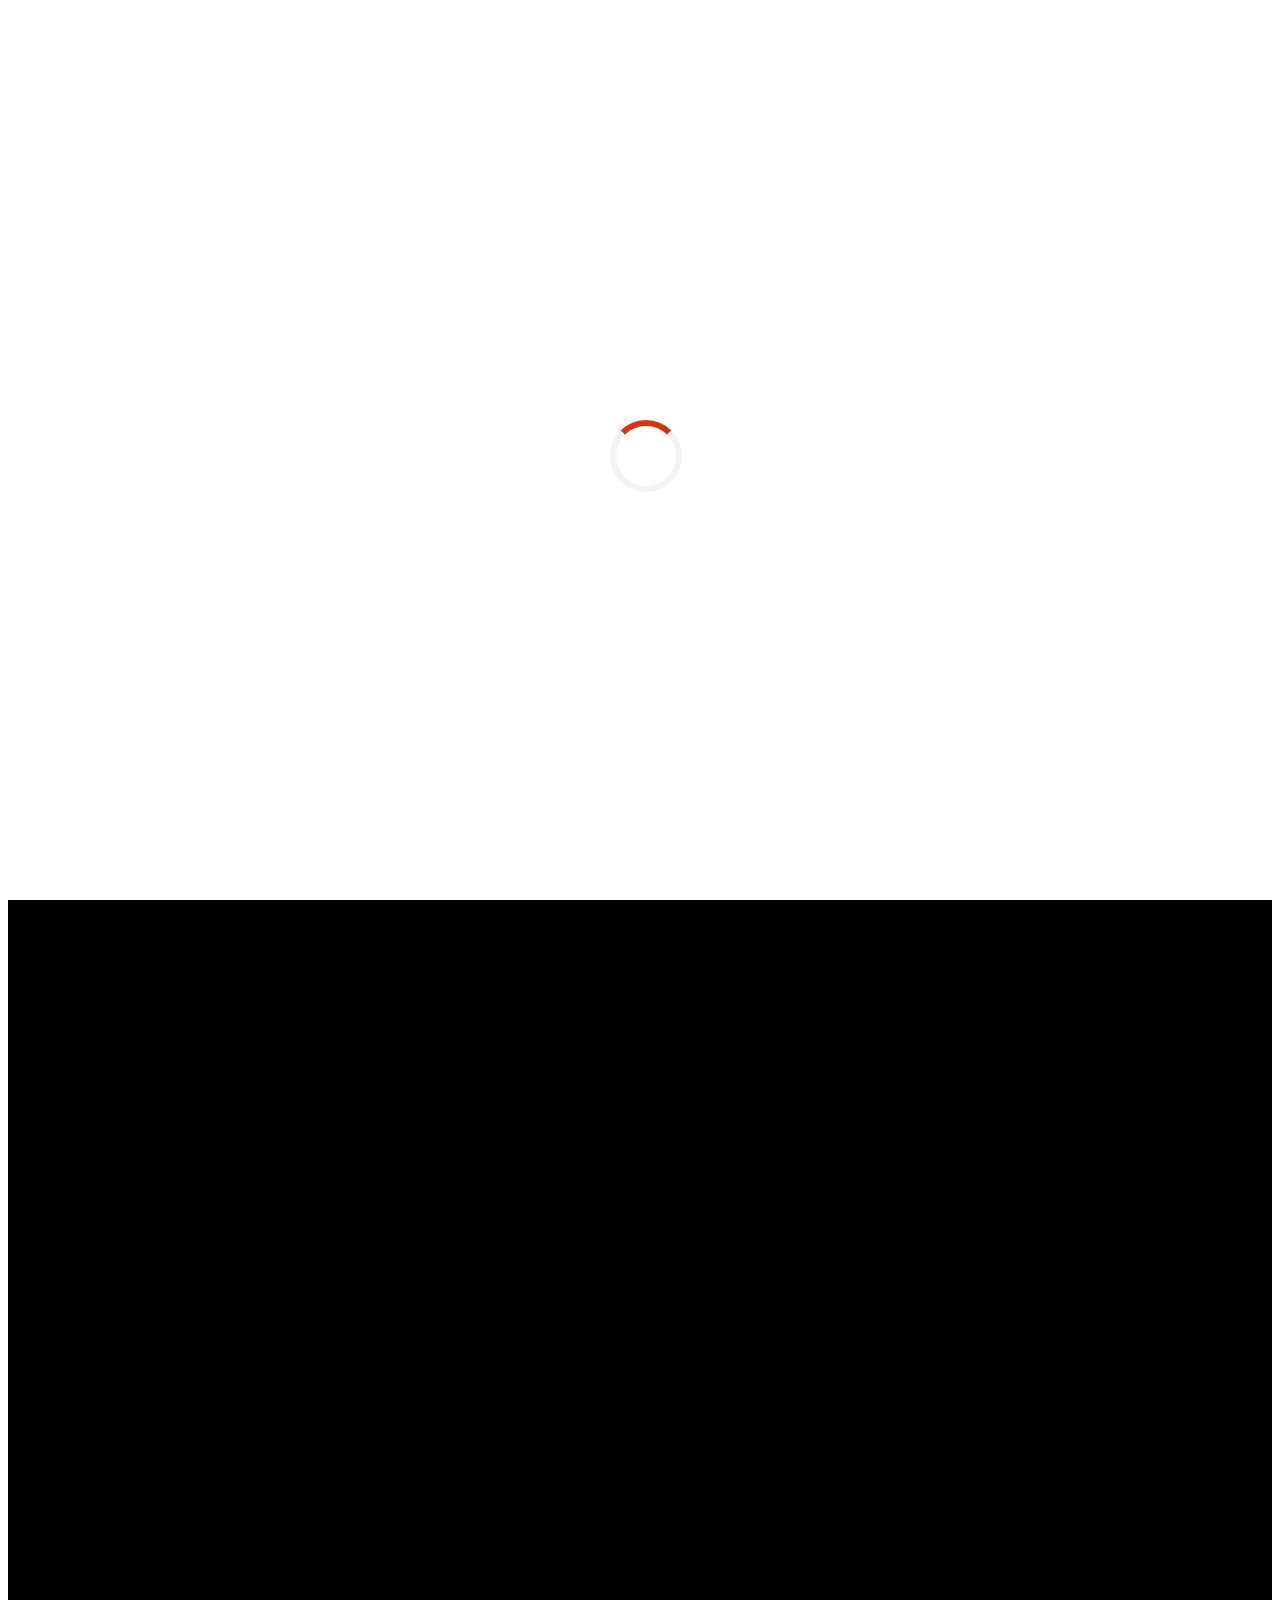
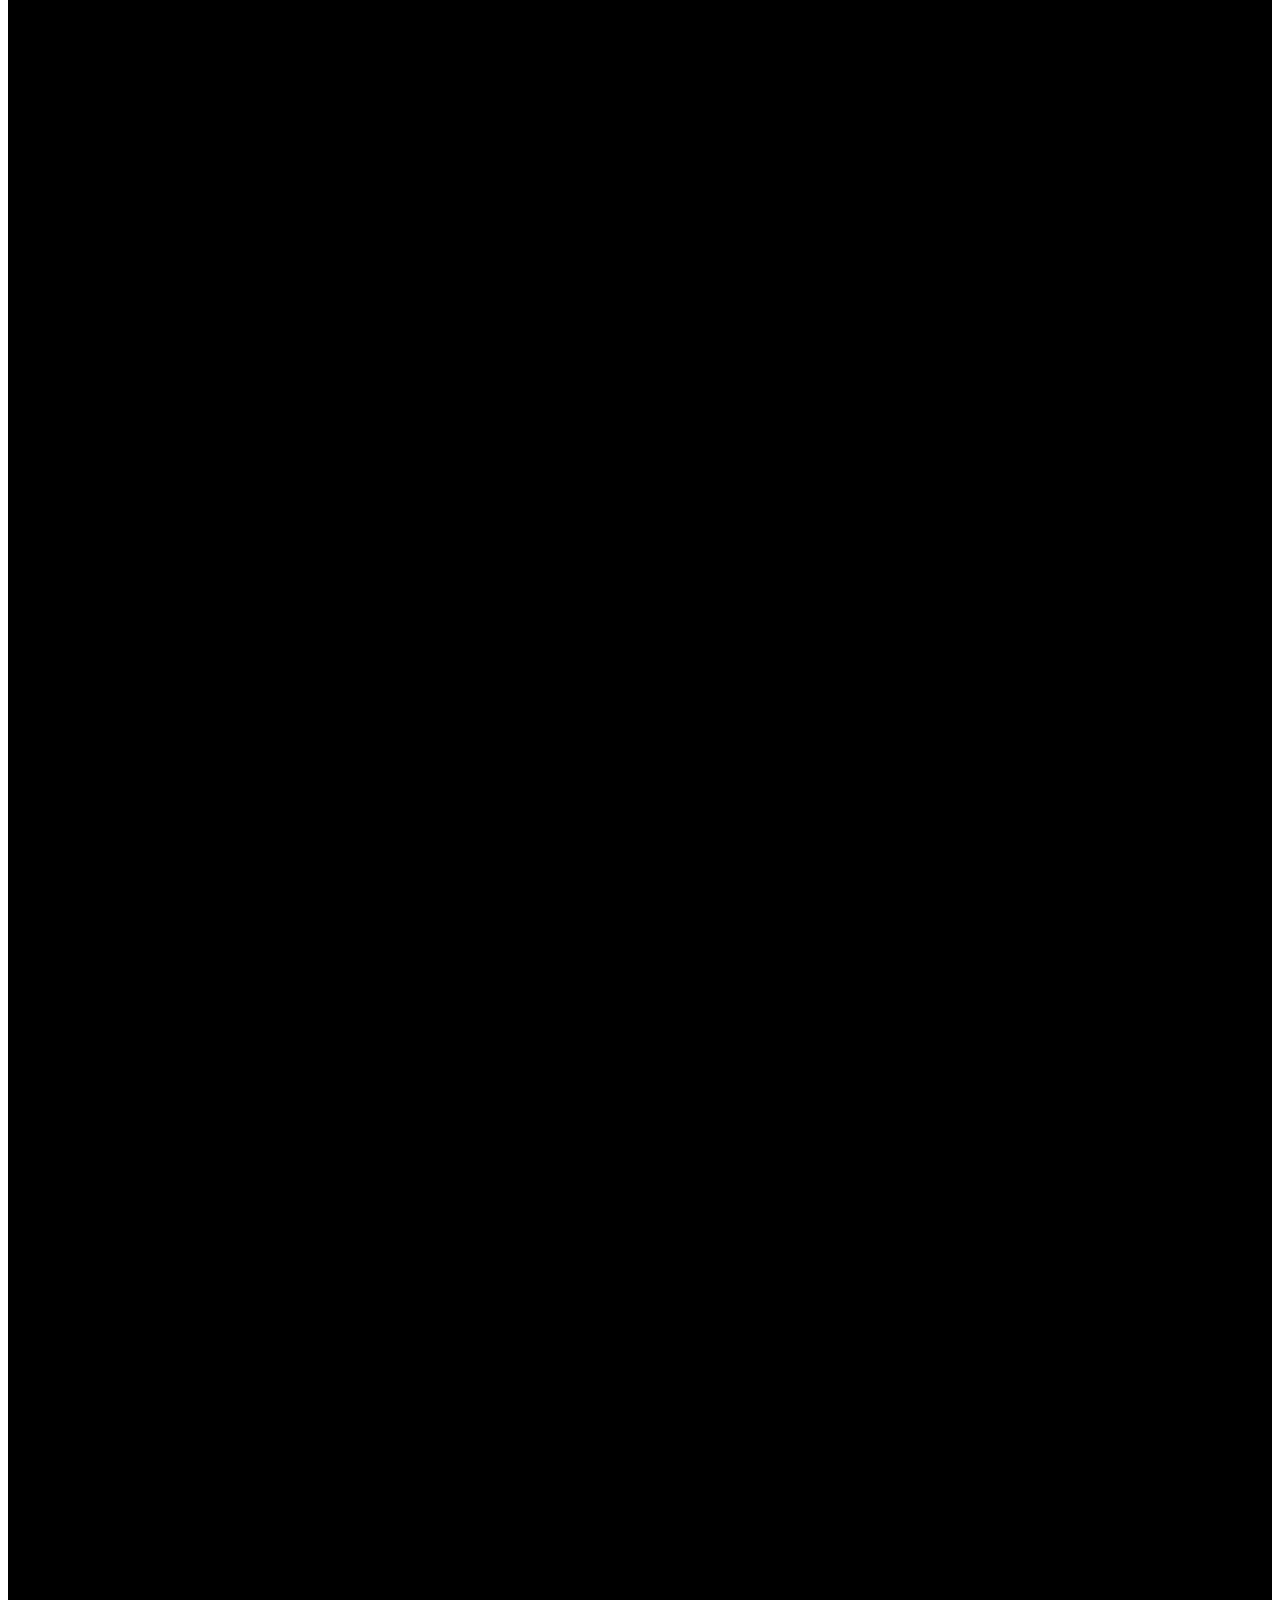
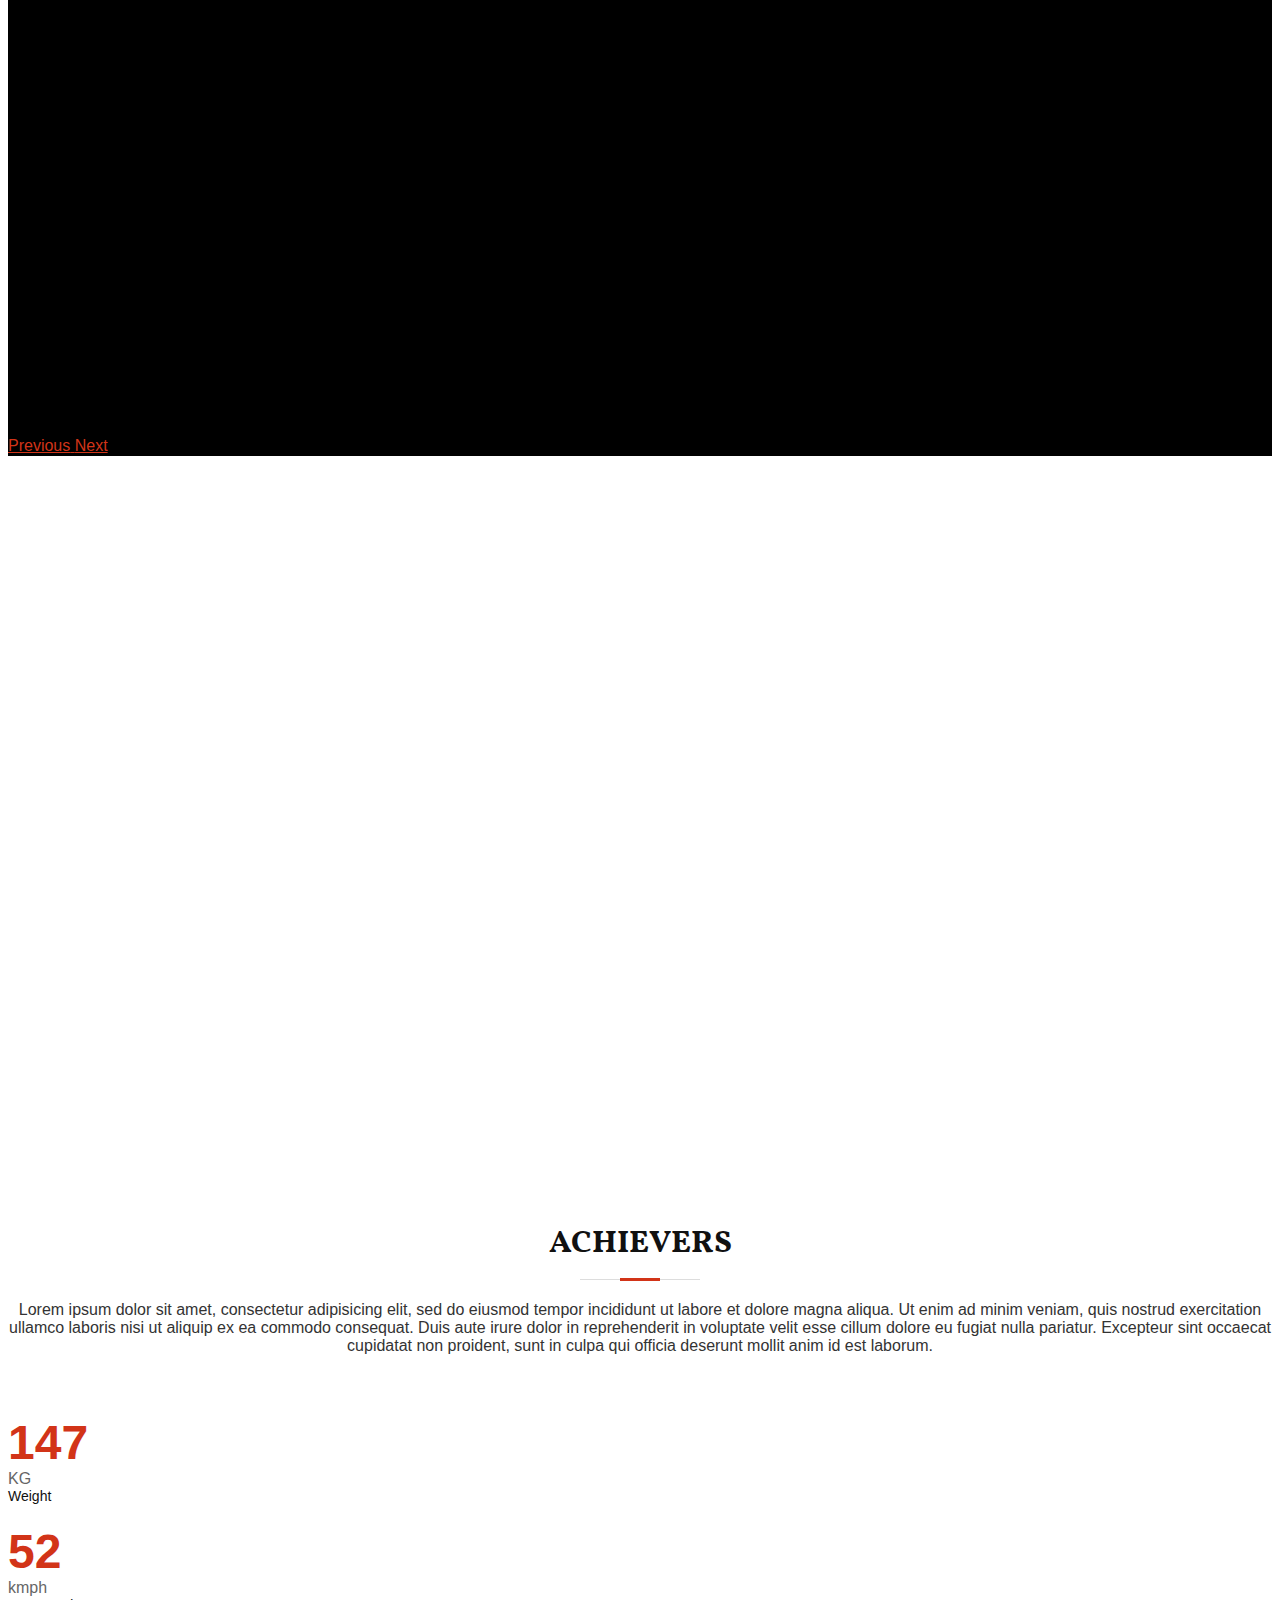
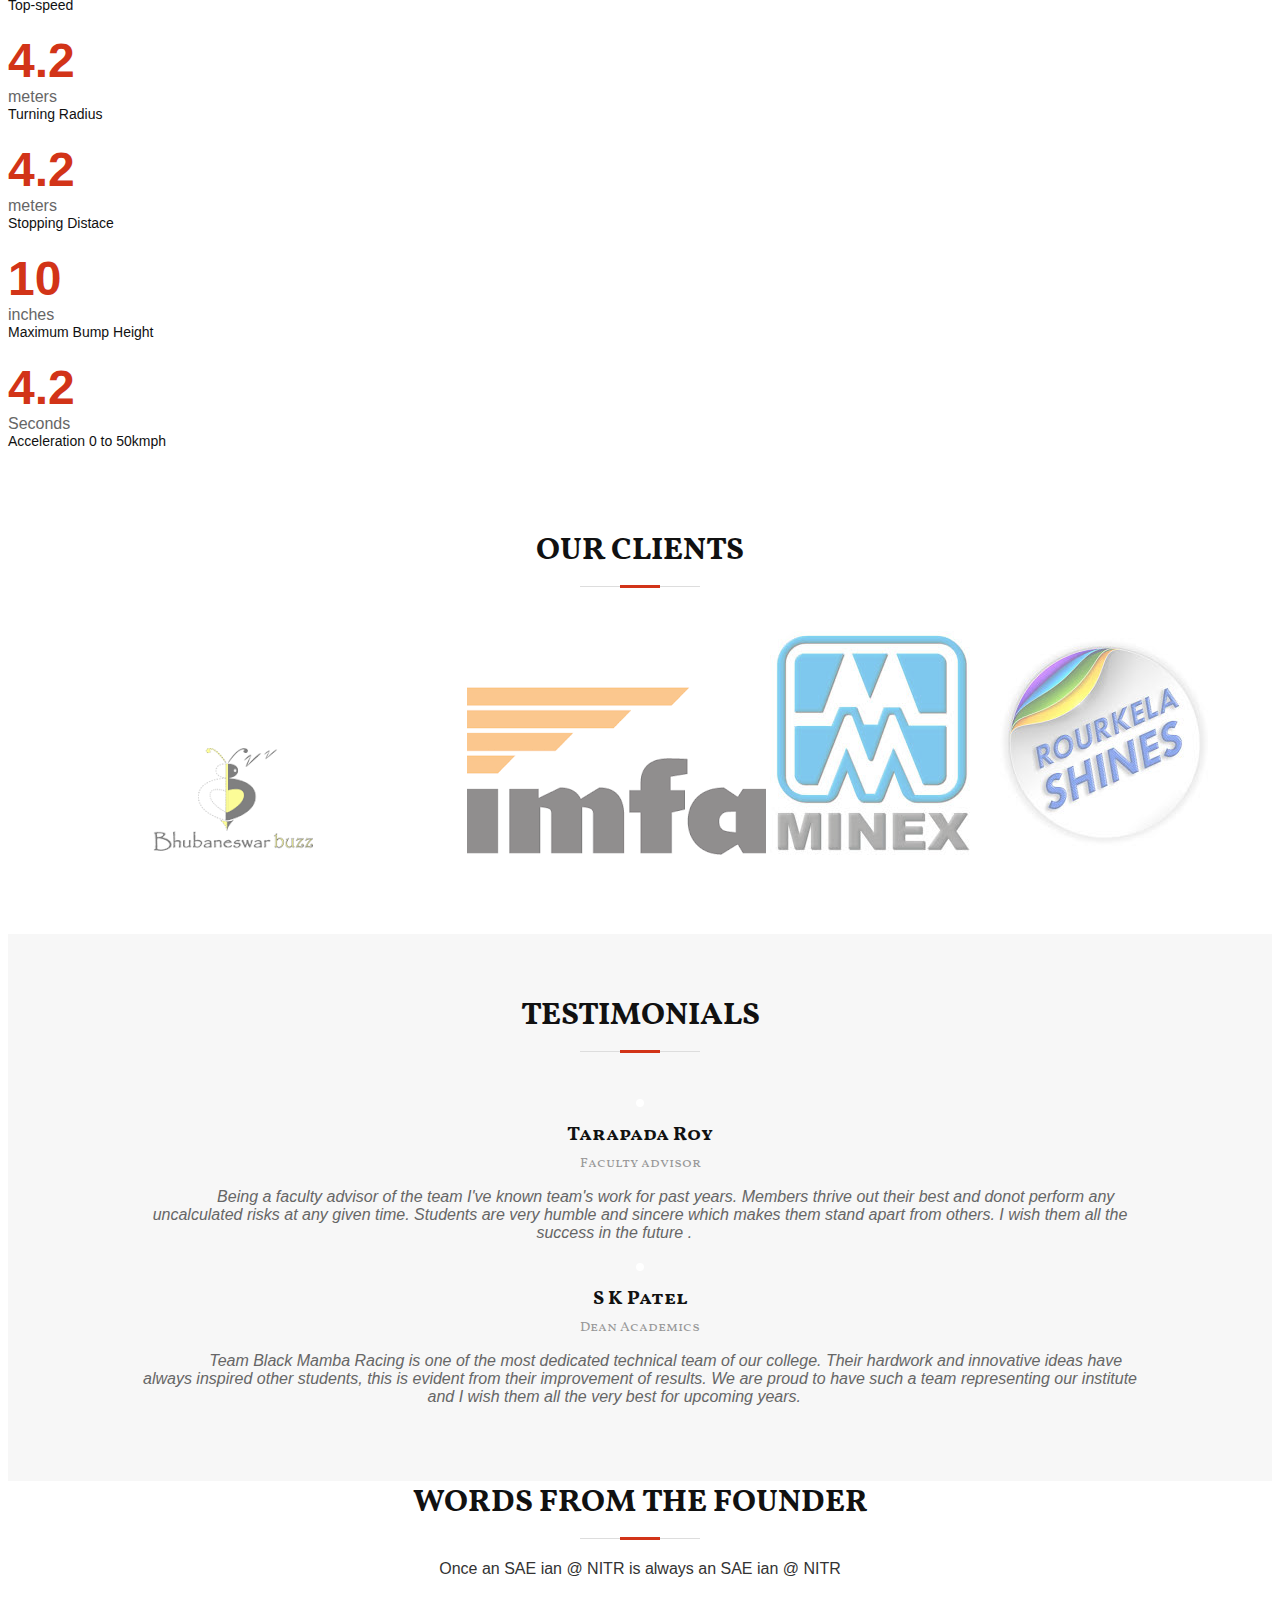
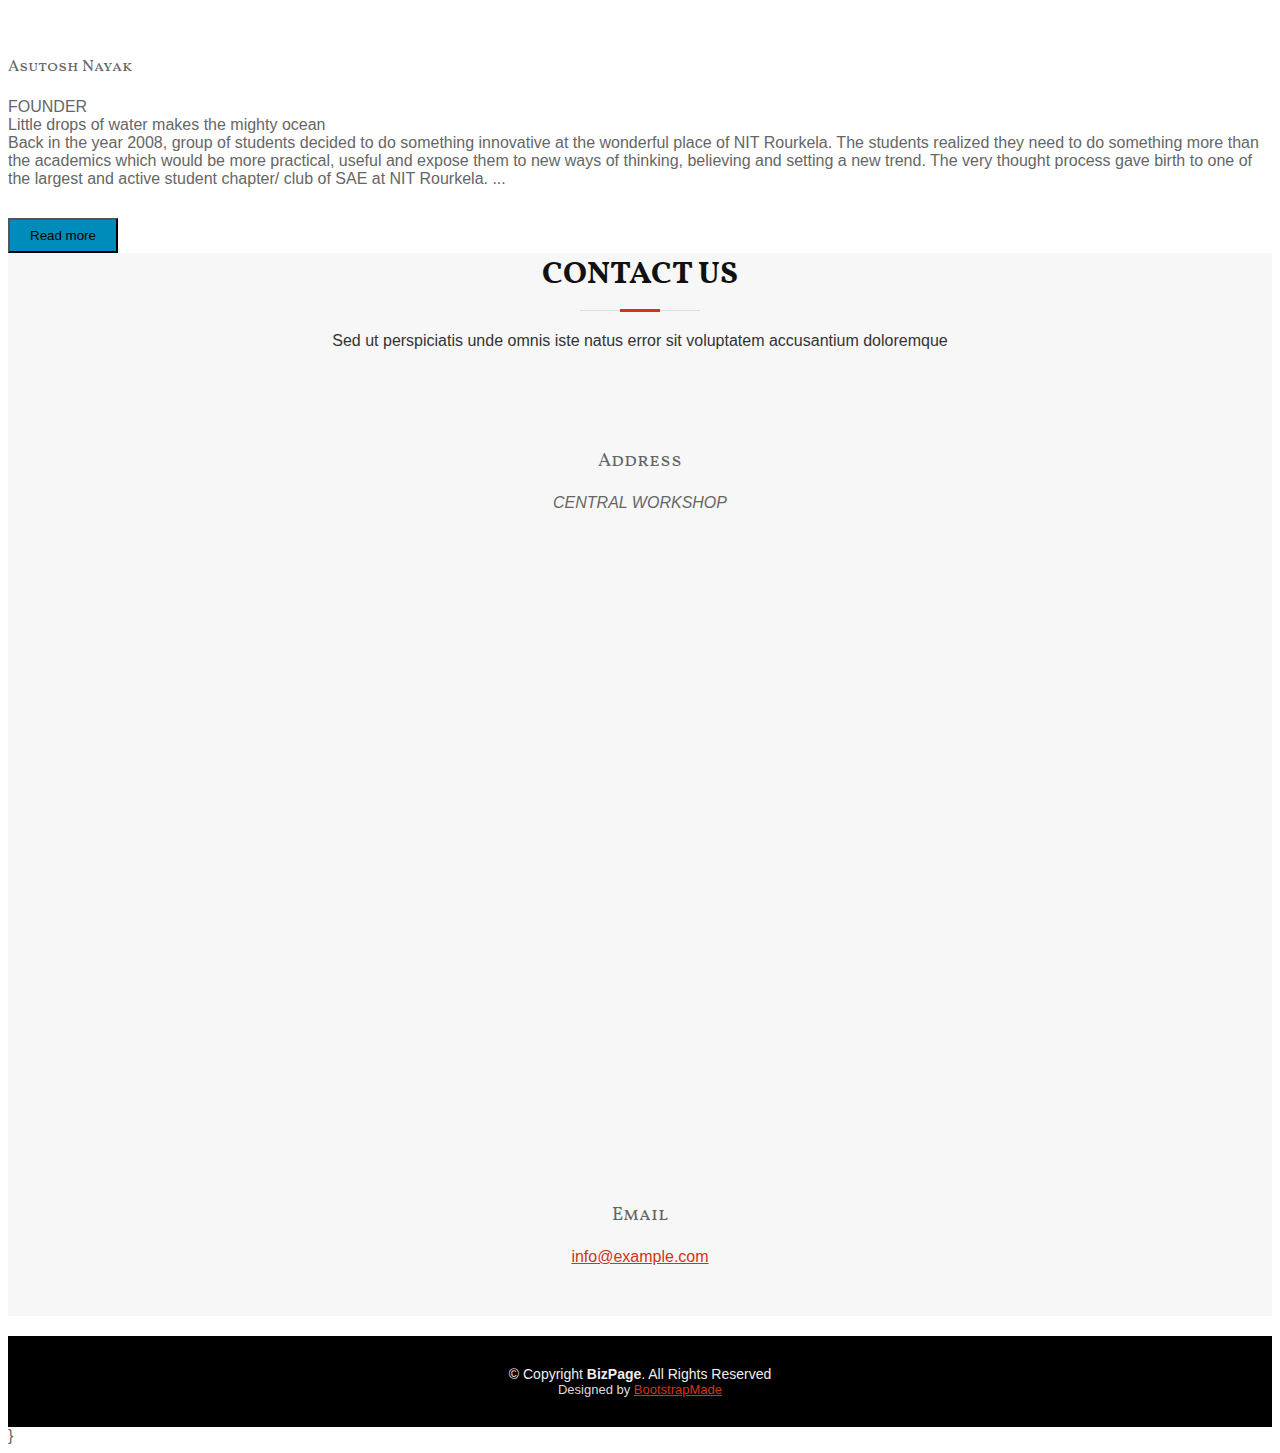
==== index.html @ 66734c20 "map responsive" ====
<!DOCTYPE html>
<html lang="en">
<head>
  <meta charset="utf-8">
  <title>BMR@NITRKL</title>
  <meta content="width=device-width, initial-scale=1.0" name="viewport">
  <meta content="" name="keywords">
  <meta content="" name="description">

  <!-- Favicons -->
  <link href="img/favicon.png" rel="icon">
  <link href="img/apple-touch-icon.png" rel="apple-touch-icon">

  <!-- Google Fonts -->
  <link href="https://fonts.googleapis.com/css?family=Vollkorn+SC&display=swap" rel="stylesheet">
  <!-- Bootstrap CSS File -->
  <link href="lib/bootstrap/css/bootstrap.min.css" rel="stylesheet">

  <!-- Libraries CSS Files -->
  <link href="lib/font-awesome/css/font-awesome.min.css" rel="stylesheet">
  <link href="lib/animate/animate.min.css" rel="stylesheet">
  <link href="lib/ionicons/css/ionicons.min.css" rel="stylesheet">
  <link href="lib/owlcarousel/assets/owl.carousel.min.css" rel="stylesheet">
  <link href="lib/lightbox/css/lightbox.min.css" rel="stylesheet">

  <!-- Main Stylesheet File -->
  <link href="css/style.css" rel="stylesheet">
  
  <!-- =======================================================
    Theme Name: BizPage
    Theme URL: https://bootstrapmade.com/bizpage-bootstrap-business-template/
    Author: BootstrapMade.com
    License: https://bootstrapmade.com/license/
  ======================================================= -->
</head>

<body>

  <!--==========================
    Header
  ============================-->
  <header id="header">
    <div class="container-fluid">

      <div id="logo" class="pull-left">
        <!-- <h1><a href="#intro" class="scrollto">Team BMR</a></h1> -->
        <!-- Uncomment below if you prefer to use an image logo -->
         <a href="#intro"><img src="LOGOS/bmr_logo_plain.png" class="logo_S"></a>
      </div>

      <nav id="nav-menu-container">
        <ul class="nav-menu">
          <li><a href="#intro">Home</a></li>
          <li><a href="gallery.html">GALLERY</a></li>
          <li><a href="team.html">Team</a></li>
          <li><a href="#contact">Contact</a></li>
        </ul>
      </nav><!-- #nav-menu-container -->
    </div>
  </header><!-- #header -->

  <!--==========================
    Intro Section
  ============================-->
  <section id="intro">
    <div class="intro-container">
      <div id="introCarousel" class="carousel  slide carousel-fade" data-ride="carousel">

        <ol class="carousel-indicators"></ol>

        <div class="carousel-inner" role="listbox">

          <div class="carousel-item active">
            <div class="carousel-background"><img src="TEAM PICS/c.jpg" alt=""></div>
            <div class="carousel-container">
              <div class="carousel-content">
                <h2>United We stand divided we work precisely</h2>
                <p>Lorem ipsum dolor sit amet, consectetur adipisicing elit, sed do eiusmod
                tempor incididunt ut labore et dolore magna aliqua. Ut enim ad minim veniam,
                quis nostrud exercitation ullamco laboris nisi ut aliquip ex ea commodo
                consequat. Duis aute irure dolor in reprehenderit in voluptate velit esse
                cillum dolore eu fugiat nulla pariatur. Excepteur sint occaecat cupidatat non
                proident, sunt in culpa qui officia deserunt mollit anim id est laborum.</p>
              </div>
            </div>
          </div>

          <div class="carousel-item">
            <div class="carousel-background"><img src="TEAM PICS/a.jpg" alt=""></div>
            <div class="carousel-container">
              <div class="carousel-content">
                <h2>We work as a team</h2>
                <p>Lorem ipsum dolor sit amet, consectetur adipisicing elit, sed do eiusmod
                tempor incididunt ut labore et dolore magna aliqua. Ut enim ad minim veniam,
                quis nostrud exercitation ullamco laboris nisi ut aliquip ex ea commodo
                consequat. Duis aute irure dolor in reprehenderit in voluptate velit esse
                cillum dolore eu fugiat nulla pariatur. Excepteur sint occaecat cupidatat non
                proident, sunt in culpa qui officia deserunt mollit anim id est laborum.</p>
              </div>
            </div>
          </div>

          <div class="carousel-item">
            <div class="carousel-background"><img src="TEAM PICS/b.jpg" alt=""></div>
            <div class="carousel-container">
              <div class="carousel-content">
                <h2>We value our team</h2>
                <p>Lorem ipsum dolor sit amet, consectetur adipisicing elit, sed do eiusmod
                tempor incididunt ut labore et dolore magna aliqua. Ut enim ad minim veniam,
                quis nostrud exercitation ullamco laboris nisi ut aliquip ex ea commodo
                consequat. Duis aute irure dolor in reprehenderit in voluptate velit esse
                cillum dolore eu fugiat nulla pariatur. Excepteur sint occaecat cupidatat non
                proident, sunt in culpa qui officia deserunt mollit anim id est laborum.</p>
              </div>
            </div>
          </div>


          <div class="carousel-item">
            <div class="carousel-background"><img src="TEAM PICS/d.jpg" alt=""></div>
            <div class="carousel-container">
              <div class="carousel-content">
                <h2>We are the best</h2>
                <p>Neque porro quisquam est, qui dolorem ipsum quia dolor sit amet, consectetur, adipisci velit, sed quia non numquam eius modi tempora incidunt ut labore et dolore magnam aliquam quaerat voluptatem. Ut enim ad minima veniam, quis nostrum.</p>
              </div>
            </div>
          </div>

        </div>

        <a class="carousel-control-prev" href="#introCarousel" role="button" data-slide="prev">
          <span class="carousel-control-prev-icon ion-chevron-left" aria-hidden="true"></span>
          <span class="sr-only">Previous</span>
        </a>

        <a class="carousel-control-next" href="#introCarousel" role="button" data-slide="next">
          <span class="carousel-control-next-icon ion-chevron-right" aria-hidden="true"></span>
          <span class="sr-only">Next</span>
        </a>

      </div>
    </div>
  </section><!-- #intro -->

  <main id="main">


    <!--==========================
      Facts Section
    ============================-->
    <section id="facts"  class="wow fadeIn">
      <div class="container">

        <div class="row">
          <div class="col-md-3 col-xs-3">
            <iframe width="105%" height="150%" src="https://www.youtube.com/embed/UxHGnntgWrc" frameborder="0" allow="accelerometer; autoplay; encrypted-media; gyroscope; picture-in-picture" allowfullscreen></iframe>
          </div>
          <div class="col-md-3 col-xs-3">
            <iframe width="105%" height="150%" src="https://www.youtube.com/embed/UxHGnntgWrc" frameborder="0" allow="accelerometer; autoplay; encrypted-media; gyroscope; picture-in-picture" allowfullscreen></iframe>
          </div>
          <div class="col-md-3 col-xs-3">
            <iframe width="105%" height="150%" src="https://www.youtube.com/embed/UxHGnntgWrc" frameborder="0" allow="accelerometer; autoplay; encrypted-media; gyroscope; picture-in-picture" allowfullscreen></iframe>
          </div>
          <div class="col-md-3 col-xs-3">
            <iframe width="105%" height="150%" src="https://www.youtube.com/embed/UxHGnntgWrc" frameborder="0" allow="accelerometer; autoplay; encrypted-media; gyroscope; picture-in-picture" allowfullscreen></iframe>
          </div>
        </div><br><br><br><br><br>

        <header class="section-header">
          <h3>Achievers</h3>
          <p>Lorem ipsum dolor sit amet, consectetur adipisicing elit, sed do eiusmod
          tempor incididunt ut labore et dolore magna aliqua. Ut enim ad minim veniam,
          quis nostrud exercitation ullamco laboris nisi ut aliquip ex ea commodo
          consequat. Duis aute irure dolor in reprehenderit in voluptate velit esse
          cillum dolore eu fugiat nulla pariatur. Excepteur sint occaecat cupidatat non
          proident, sunt in culpa qui officia deserunt mollit anim id est laborum.</p>
        </header>

        <div class="row counters">

          <div class="col-lg-2 col-6 text-center">
            <span data-toggle="counter-up">147</span>KG
            <p>Weight</p>
          </div>

          <div class="col-lg-2 col-6 text-center">
            <span data-toggle="counter-up">52</span>kmph
            <p>Top-speed</p>
          </div>

          <div class="col-lg-2 col-6 text-center">
            <span data-toggle="counter-up">4.2</span>meters
            <p>Turning Radius</p>
          </div>

          <div class="col-lg-2 col-6 text-center">
            <span data-toggle="counter-up">4.2</span>meters
            <p>Stopping Distace</p>
          </div>

          <div class="col-lg-2 col-6 text-center">
            <span data-toggle="counter-up">10</span>inches
            <p>Maximum Bump Height</p>
          </div>

          <div class="col-lg-2 col-6 text-center">
            <span data-toggle="counter-up">4.2</span>Seconds
            <p>Acceleration 0 to 50kmph</p>
          </div>

        </div>

      </div>
    </section><!-- #facts -->





    <!--==========================
      Sponsors
    ============================-->
    <section id="clients" class="wow fadeInUp">
      <div class="container">

        <header class="section-header">
          <h3>Our Clients</h3>
        </header>

        <div class="owl-carousel clients-carousel">
          <img src="LOGOS/BB.png" alt="">
          <img src="LOGOS/GRIDCO.png" alt="">
          <img src="LOGOS/IMFA.png" alt="">
          <img src="LOGOS/MINEX.jpg" alt="">
          <img src="LOGOS/Rourkela Shines.jpg" alt="">
        </div>

      </div>
    </section><!-- #clients -->

    

    <!--==========================
      Clients Section
    ============================-->
    <section id="testimonials" class="section-bg wow fadeInUp">
      <div class="container">

        <header class="section-header">
          <h3>Testimonials</h3>
        </header>

        <div class="owl-carousel testimonials-carousel">

          <div class="testimonial-item">
            <img src="img/troy.jpg" class="testimonial-img" alt="">
            <h3>Tarapada Roy</h3>
            <h4>Faculty advisor</h4>
            <p>
              <img src="img/quote-sign-left.png" class="quote-sign-left" alt="">
              Being a faculty advisor of the team I've known team's work for past years. Members thrive out their best and donot perform any uncalculated risks at any given time. Students are very humble and sincere which makes them stand apart from others. I wish them all the success in the future .
              <img src="img/quote-sign-right.png" class="quote-sign-right" alt="">
            </p>
          </div>

          <div class="testimonial-item">
            <img src="img/skp.jpg" class="testimonial-img" alt="">
            <h3>S K Patel</h3>
            <h4>Dean Academics</h4>
            <p>
              <img src="img/quote-sign-left.png" class="quote-sign-left" alt="">
              Team Black Mamba Racing is one of the most dedicated technical team of our college. Their hardwork and innovative ideas have always inspired other students, this is evident from their improvement of results. We are proud to have such a team representing our institute and I wish them all the very best for upcoming years.
              <img src="img/quote-sign-right.png" class="quote-sign-right" alt="">
            </p>
          </div>

        </div>

      </div>
    </section><!-- #testimonials -->

    <!--==========================
      Team Section
    ============================-->
    <section>
      <div class="container">
        <div class="section-header wow fadeInUp">
          <h3>WORDS FROM THE FOUNDER</h3>
          <p>Once an SAE ian @ NITR is always an SAE ian @ NITR </p>
        </div>

        <div class="row">

          <div class="col-lg-3 col-md-6 wow fadeInUp">
            <div class="member">
              <img src="img/founder.jpg" class="img-fluid" alt="">
              <div class="member-info">
                <div class="member-info-content">
                  <h4>Asutosh Nayak</h4>
                  <span>FOUNDER</span>
                </div>
              </div>
            </div>
          </div>

          <div class="col-lg-9 col-md-6 wow fadeInUp">
            <p><img src="img/quote-sign-left.png" class="quote-sign-left" alt="">Little drops of water makes the mighty ocean 
              <img src="img/quote-sign-right.png" class="quote-sign-right" alt=""><br>

Back in the year 2008, group of students decided to do something innovative at the wonderful place of NIT Rourkela.  The students realized they need to do something more than the academics which would be more practical, useful and expose them to new ways of thinking, believing and setting a new trend. The very thought process gave birth to one of the largest and active student chapter/ club of SAE at NIT Rourkela. <span id="dots">...</span><span id="more">The initial path as usual was not easy. The chapter had to pass through various barriers, initial bottle necks, haziness in the trodden path but what kept on moving was the larger picture every one dreamt of and believed could be possible. When intensions are correct, everything starts falling in place. We started receiving enormous support from the institute, the then Director, Dr. Sunil Kumar Sarangi who appreciated the idea and extended all possible support to make it happen. We are blessed to have wonderful alumni who stood with the team and gave all possible support. After several months of uncertainty, the team was successful in formally setting up SAE on 15th Aug 2008. <br>

The inception year was quite exiting and the team understood completely that the very year was crucial to set up the foundation of SAE. The team gave the best effort to leave no stones unturned in organizing several events, workshops, guest seminars inviting researchers/ industrialist of national repute, industrial visits and many more. Fortunately, the chapter was recognized as the best chapter in the Eastern India and we were invited at ARAI Pune to present our road map and vision. This was something a great achievement for all the team members who worked throughout the year giving their best in its foundation year.<br> 

The team treaded its path into Baja SAE and SAE Formula under the banner of SAE NITR chapter and enjoyed each and every moment of wonderful engineering. The team will never forget the cold Dec night when the first Baja Car “Black Mamba 47” was given the life and roared on the roads of NITR. This brought a different feeling all together and gave us the strong identification in the institute and all over the state. From there on we have seen many wonderful cars have been built by students every year with new innovation and design frame work.<br>
 
With every year passed by we have seen students working together and coming out with much better and better concepts in fabricating cars, managing teams, building relationship and achieving new impossible targets. The memories of designing concepts in CAD, spending sleepless nights in workshops, struggling with long lists of tasks and balancing academic pressure with SAE project deadlines will always remain fresh in us.  We can surely boast of tapping the sharp and bright minds of NIT Rourkela and utilizing in the right direction. We are and should be proud of such young innovative minds over the years who have taken SAE to the new height of success.<br>

There is no doubt in it that we, SAEians at NIT Rourkela have always dreamt big and have performed the best in achieving it and bringing laurels to our institute. Time has come to look beyond the institute and further broaden our vision to identify the prevailing issues concerning the society and come forward with innovative and workable automotive solutions. I am sure we have the right skills, the mindset and the confidence to do it as we have done in the past.<br>

I extend my best wishes and congratulate the current members of SAE and the alumni of SAE who have brought SAE to this level of success. </span></p>

            <button onclick="myFunction()" id="myBtn" style="background-color: #008CBA; padding: 8px 20px;">Read more</button>
          </div>

         

        </div>

      </div>
    </section><!-- #team -->

    <!--==========================
      Contact Section
    ============================-->
    <section id="contact" class="section-bg wow fadeInUp">
      <div class="container">

        <div class="section-header">
          <h3>Contact Us</h3>
          <p>Sed ut perspiciatis unde omnis iste natus error sit voluptatem accusantium doloremque</p>
        </div>

        <div class="row contact-info">

          <div class="col-lg-9">
            <div class="contact-address">
              <i class="ion-ios-location-outline"></i>
              <h3>Address</h3>
              <div class="google-maps">
              <iframe src="https://www.google.com/maps/embed?pb=!1m18!1m12!1m3!1d3692.668783387359!2d84.9007968138328!3d22.252642350248998!2m3!1f0!2f0!3f0!3m2!1i1024!2i768!4f13.1!3m3!1m2!1s0x3a201e7f3807cf49%3A0xfa181d20dfb1a977!2sCentral%20Workshop!5e0!3m2!1sen!2sin!4v1575386582698!5m2!1sen!2sin" width="600" height="450" frameborder="0" style="border:0;" allowfullscreen=""></iframe>
              <address>CENTRAL WORKSHOP</address></div>
            </div>
          </div>

          <div class="col-lg-3">
            <div class="contact-email">
              <i class="ion-ios-email-outline"></i>
              <h3>Email</h3>
              <p><a href="mailto:info@example.com">info@example.com</a></p>
            </div>
          </div>

        </div>

      </div>
    </section><!-- #contact -->

  </main>

  <!--==========================
    Footer
  ============================-->
  <footer id="footer">

    <div class="container">
      <div class="copyright">
        &copy; Copyright <strong>BizPage</strong>. All Rights Reserved
      </div>
      <div class="credits">
        <!--
          All the links in the footer should remain intact.
          You can delete the links only if you purchased the pro version.
          Licensing information: https://bootstrapmade.com/license/
          Purchase the pro version with working PHP/AJAX contact form: https://bootstrapmade.com/buy/?theme=BizPage
        -->
        Designed by <a href="https://bootstrapmade.com/">BootstrapMade</a>
      </div>
    </div>
  </footer><!-- #footer -->

  <a href="#" class="back-to-top"><i class="fa fa-chevron-up"></i></a>
  <!-- Uncomment below i you want to use a preloader -->
  <div id="preloader"></div>

  <!-- JavaScript Libraries -->
  <script src="lib/jquery/jquery.min.js"></script>
  <script src="lib/jquery/jquery-migrate.min.js"></script>
  <script src="lib/bootstrap/js/bootstrap.bundle.min.js"></script>
  <script src="lib/easing/easing.min.js"></script>
  <script src="lib/superfish/hoverIntent.js"></script>
  <script src="lib/superfish/superfish.min.js"></script>
  <script src="lib/wow/wow.min.js"></script>
  <script src="lib/waypoints/waypoints.min.js"></script>
  <script src="lib/counterup/counterup.min.js"></script>
  <script src="lib/owlcarousel/owl.carousel.min.js"></script>
  <script src="lib/isotope/isotope.pkgd.min.js"></script>
  <script src="lib/lightbox/js/lightbox.min.js"></script>
  <script src="lib/touchSwipe/jquery.touchSwipe.min.js"></script>
  <!-- Contact Form JavaScript File -->
  <script src="contactform/contactform.js"></script>

  <!-- Template Main Javascript File -->
  <script src="js/main.js"></script>
  <script type="text/javascript">
  	function myFunction() {
  var dots = document.getElementById("dots");
  var moreText = document.getElementById("more");
  var btnText = document.getElementById("myBtn");

  if (dots.style.display === "none") {
    dots.style.display = "inline";
    btnText.innerHTML = "Read more";
    moreText.style.display = "none";
  } else {
    dots.style.display = "none";
    btnText.innerHTML = "Read less";
    moreText.style.display = "inline";
  }
}
  </script>
  
}

</body>
</html>
---- css/style.css ----
/*
  Theme Name: BizPage
  Theme URL: https://bootstrapmade.com/bizpage-bootstrap-business-template/
  Author: BootstrapMade.com
  License: https://bootstrapmade.com/license/
*/

/*--------------------------------------------------------------
# General
--------------------------------------------------------------*/

body {
  background: #fff;
  color: #666666;
  font-family: "Open Sans", sans-serif;
}

a {
  color: #d23418;
  transition: 0.5s;
}

a:hover,
a:active,
a:focus {
  color: #18d36e;
  outline: none;
  text-decoration: none;
}

p {
  padding: 0;
  margin: 0 0 30px 0;
}

h1,
h2,
h3,
h4,
h5,
h6 {
 font-family: 'Vollkorn SC', serif;
  font-weight: 400;
  margin: 0 0 20px 0;
  padding: 0;
}

/* Back to top button */

.back-to-top {
  position: fixed;
  display: none;
  background: #d23418;
  color: #fff;
  width: 44px;
  height: 44px;
  text-align: center;
  line-height: 1;
  font-size: 16px;
  border-radius: 50%;
  right: 15px;
  bottom: 15px;
  transition: background 0.5s;
  z-index: 11;
}

.back-to-top i {
  padding-top: 12px;
  color: #fff;
}

/* Prelaoder */

#preloader {
  position: fixed;
  top: 0;
  left: 0;
  right: 0;
  bottom: 0;
  z-index: 9999;
  overflow: hidden;
  background: #fff;
}

#more {display: none;}

#preloader:before {
  content: "";
  position: fixed;
  top: calc(50% - 30px);
  left: calc(50% - 30px);
  border: 6px solid #f2f2f2;
  border-top: 6px solid #d23418;
  border-radius: 50%;
  width: 60px;
  height: 60px;
  -webkit-animation: animate-preloader 1s linear infinite;
  animation: animate-preloader 1s linear infinite;
}

@-webkit-keyframes animate-preloader {
  0% {
    -webkit-transform: rotate(0deg);
    transform: rotate(0deg);
  }

  100% {
    -webkit-transform: rotate(360deg);
    transform: rotate(360deg);
  }
}

@keyframes animate-preloader {
  0% {
    -webkit-transform: rotate(0deg);
    transform: rotate(0deg);
  }

  100% {
    -webkit-transform: rotate(360deg);
    transform: rotate(360deg);
  }
}

/*--------------------------------------------------------------
# Header
--------------------------------------------------------------*/

#header {
  padding: 30px 0;
  height: 92px;
  position: fixed;
  left: 0;
  top: 0;
  right: 0;
  transition: all 0.5s;
  z-index: 997;
}

#header.header-scrolled {
  background: rgba(0, 0, 0, 0.9);
  padding: 20px 0;
  height: 72px;
  transition: all 0.5s;
}

#header #logo {
  float: left;
}

#header #logo h1 {
  font-size: 34px;
  margin: 0;
  padding: 0;
  line-height: 1;
  font-family: "Montserrat", sans-serif;
  font-weight: 700;
  letter-spacing: 3px;
}

#header #logo h1 a,
#header #logo h1 a:hover {
  color: #fff;
  padding-left: 10px;
  border-left: 4px solid #d23418;
}

#header #logo img {
  padding: 0;
  margin: 0;
}

.logo_S{
  height: 50px;
  width: auto;
  padding-right: 15px;
  padding-left:
}

/*--------------------------------------------------------------
# Intro Section
--------------------------------------------------------------*/

#intro {
  display: table;
  width: 100%;
  height: 100vh;
  background: #000;
}

#intro .carousel-item {
  width: 100%;
  height: 100vh;
  background-size: cover;
  background-position: center;
  background-repeat: no-repeat;
}

#intro .carousel-item::before {
  content: '';
  background-color: rgba(0, 0, 0, 0.7);
  position: absolute;
  height: 100%;
  width: 100%;
  top: 0;
  right: 0;
  left: 0;
  bottom: 0;
}

#intro .carousel-container {
  display: -webkit-box;
  display: -webkit-flex;
  display: -ms-flexbox;
  display: flex;
  -webkit-box-pack: center;
  -webkit-justify-content: center;
  -ms-flex-pack: center;
  justify-content: center;
  -webkit-box-align: center;
  -webkit-align-items: center;
  -ms-flex-align: center;
  align-items: center;
  position: absolute;
  bottom: 0;
  top: 0;
  left: 0;
  right: 0;
}

#intro .carousel-background img {
  max-width: 100%;
}

#intro .carousel-content {
  text-align: center;
}

#intro h2 {
  color: #fff;
  margin-bottom: 30px;
  font-size: 48px;
  font-weight: 700;
  font-family: 'Vollkorn SC', serif;

}

#intro p {
  width: 80%;
  margin: 0 auto 30px auto;
  color: #fff;
  font-family: 'Vollkorn SC', serif;

}

#intro .carousel-fade {
  overflow: hidden;
}

#intro .carousel-fade .carousel-inner .carousel-item {
  transition-property: opacity;
}

#intro .carousel-fade .carousel-inner .carousel-item,
#intro .carousel-fade .carousel-inner .active.carousel-item-left,
#intro .carousel-fade .carousel-inner .active.carousel-item-right {
  opacity: 0;
}

#intro .carousel-fade .carousel-inner .active,
#intro .carousel-fade .carousel-inner .carousel-item-next.carousel-item-left,
#intro .carousel-fade .carousel-inner .carousel-item-prev.carousel-item-right {
  opacity: 1;
  transition: 0.5s;
}

#intro .carousel-fade .carousel-inner .carousel-item-next,
#intro .carousel-fade .carousel-inner .carousel-item-prev,
#intro .carousel-fade .carousel-inner .active.carousel-item-left,
#intro .carousel-fade .carousel-inner .active.carousel-item-right {
  left: 0;
  -webkit-transform: translate3d(0, 0, 0);
  transform: translate3d(0, 0, 0);
}

#intro .carousel-control-prev,
#intro .carousel-control-next {
  width: 10%;
}

#intro .carousel-control-next-icon,
#intro .carousel-control-prev-icon {
  background: none;
  font-size: 32px;
  line-height: 1;
}

#intro .carousel-indicators li {
  cursor: progress;
}

#intro .btn-get-started {
 font-family: 'Vollkorn SC', serif;

  font-weight: 500;
  font-size: 20px;
  letter-spacing: 1px;
  display: inline-block;
  padding: 8px 32px;
  border-radius: 5px;
  transition: 0.5s;
  margin: 10px;
  color: #fff;
  background: #428bca;
}

#intro .btn-get-started:hover {
  background: #fff;
  color: #428bca;
}

/*--------------------------------------------------------------
# Navigation Menu
--------------------------------------------------------------*/

/* Nav Menu Essentials */

.nav-menu,
.nav-menu * {
  margin: 0;
  padding: 0;
  list-style: none;
}

.nav-menu ul {
  position: absolute;
  display: none;
  top: 100%;
  left: 0;
  z-index: 99;
}

.nav-menu li {
  position: relative;
  white-space: nowrap;
}

.nav-menu > li {
  float: left;
}

.nav-menu li:hover > ul,
.nav-menu li.sfHover > ul {
  display: block;
}

.nav-menu ul ul {
  top: 0;
  left: 100%;
}

.nav-menu ul li {
  min-width: 180px;
}

/* Nav Menu Arrows */

.sf-arrows .sf-with-ul {
  padding-right: 30px;
}

.sf-arrows .sf-with-ul:after {
  content: "\f107";
  position: absolute;
  right: 15px;
  font-family: FontAwesome;
  font-style: normal;
  font-weight: normal;
}

.sf-arrows ul .sf-with-ul:after {
  content: "\f105";
}

/* Nav Meu Container */

#nav-menu-container {
  float: right;
  margin: 0;
}

/* Nav Meu Styling */

.nav-menu a {
  padding: 0 8px 10px 8px;
  text-decoration: none;
  display: inline-block;
  color: #fff;
  font-family: "Montserrat", sans-serif;
  font-weight: 700;
  font-size: 13px;
  text-transform: uppercase;
  outline: none;
}

.nav-menu li:hover > a,
.nav-menu > .menu-active > a {
  color: #428bca;
}

.nav-menu > li {
  margin-left: 10px;
}

.nav-menu ul {
  margin: 4px 0 0 0;
  padding: 10px;
  box-shadow: 0px 0px 30px rgba(127, 137, 161, 0.25);
  background: #fff;
}

.nav-menu ul li {
  transition: 0.3s;
}

.nav-menu ul li a {
  padding: 10px;
  color: #333;
  transition: 0.3s;
  display: block;
  font-size: 13px;
  text-transform: none;
}

.nav-menu ul li:hover > a {
  color: #d23418;
}

.nav-menu ul ul {
  margin: 0;
}

/* Mobile Nav Toggle */

#mobile-nav-toggle {
  position: fixed;
  right: 0;
  top: 0;
  z-index: 999;
  margin: 20px 20px 0 0;
  border: 0;
  background: none;
  font-size: 24px;
  display: none;
  transition: all 0.4s;
  outline: none;
  cursor: pointer;
}

#mobile-nav-toggle i {
  color: #fff;
}

/* Mobile Nav Styling */

#mobile-nav {
  position: fixed;
  top: 0;
  padding-top: 18px;
  bottom: 0;
  z-index: 998;
  background: rgba(0, 0, 0, 0.8);
  left: -260px;
  width: 260px;
  overflow-y: auto;
  transition: 0.4s;
}

#mobile-nav ul {
  padding: 0;
  margin: 0;
  list-style: none;
}

#mobile-nav ul li {
  position: relative;
}

#mobile-nav ul li a {
  color: #fff;
  font-size: 13px;
  text-transform: uppercase;
  overflow: hidden;
  padding: 10px 22px 10px 15px;
  position: relative;
  text-decoration: none;
  width: 100%;
  display: block;
  outline: none;
  font-weight: 700;
  font-family: "Montserrat", sans-serif;
}

#mobile-nav ul li a:hover {
  color: #d23418;
}

#mobile-nav ul li li {
  padding-left: 30px;
}

#mobile-nav ul li.menu-active a {
  color: #d23418;
}

#mobile-nav ul .menu-has-children i {
  position: absolute;
  right: 0;
  z-index: 99;
  padding: 15px;
  cursor: pointer;
  color: #fff;
}

#mobile-nav ul .menu-has-children i.fa-chevron-up {
  color: #d23418;
}

#mobile-nav ul .menu-has-children li a {
  text-transform: none;
}

#mobile-nav ul .menu-item-active {
  color: #d23418;
}

#mobile-body-overly {
  width: 100%;
  height: 100%;
  z-index: 997;
  top: 0;
  left: 0;
  position: fixed;
  background: rgba(0, 0, 0, 0.7);
  display: none;
}

/* Mobile Nav body classes */

body.mobile-nav-active {
  overflow: hidden;
}

body.mobile-nav-active #mobile-nav {
  left: 0;
}

body.mobile-nav-active #mobile-nav-toggle {
  color: #fff;
}

/*--------------------------------------------------------------
# Sections
--------------------------------------------------------------*/

/* Sections Header
--------------------------------*/

.section-header h3 {
  font-size: 32px;
  color: #111;
  text-transform: uppercase;
  text-align: center;
  font-weight: 700;
  position: relative;
  padding-bottom: 15px;
}

.section-header h3::before {
  content: '';
  position: absolute;
  display: block;
  width: 120px;
  height: 1px;
  background: #ddd;
  bottom: 1px;
  left: calc(50% - 60px);
}

.section-header h3::after {
  content: '';
  position: absolute;
  display: block;
  width: 40px;
  height: 3px;
  background: #d23418;
  bottom: 0;
  left: calc(50% - 20px);
}

.section-header p {
  text-align: center;
  padding-bottom: 30px;
  color: #333;
}

/* Section with background
--------------------------------*/

.section-bg {
  background: #f7f7f7;
}

/* Featured Services Section
--------------------------------*/

#featured-services {
  background: #000;
}

#featured-services .box {
  padding: 30px 20px;
}

#featured-services .box-bg {
  background-image: linear-gradient(0deg, #000000 0%, #242323 50%, #000000 100%);
}

#featured-services i {
  color: #d23418;
  font-size: 48px;
  display: inline-block;
  line-height: 1;
}

#featured-services h4 {
  font-weight: 400;
  margin: 15px 0;
  font-size: 18px;
}

#featured-services h4 a {
  color: #fff;
}

#featured-services h4 a:hover {
  color: #d23418;
}

#featured-services p {
  font-size: 14px;
  line-height: 24px;
  color: #fff;
  margin-bottom: 0;
}

/* About Us Section
--------------------------------*/

#about {
  background: url("../img/about-bg.jpg") center top no-repeat fixed;
  background-size: cover;
  padding: 60px 0 40px 0;
  position: relative;
}

#about::before {
  content: '';
  position: absolute;
  left: 0;
  right: 0;
  top: 0;
  bottom: 0;
  background: rgba(255, 255, 255, 0.92);
  z-index: 9;
}

#about .container {
  position: relative;
  z-index: 10;
}

#about .about-col {
  background: #fff;
  border-radius: 0 0 4px 4px;
  box-shadow: 0px 2px 12px rgba(0, 0, 0, 0.08);
  margin-bottom: 20px;
}

#about .about-col .img {
  position: relative;
}

#about .about-col .img img {
  border-radius: 4px 4px 0 0;
}

#about .about-col .icon {
  width: 64px;
  height: 64px;
  padding-top: 8px;
  text-align: center;
  position: absolute;
  background-color: #d23418;
  border-radius: 50%;
  text-align: center;
  border: 4px solid #fff;
  left: calc( 50% - 32px);
  bottom: -30px;
  transition: 0.3s;
}

#about .about-col i {
  font-size: 36px;
  line-height: 1;
  color: #fff;
  transition: 0.3s;
}

#about .about-col:hover .icon {
  background-color: #fff;
}

#about .about-col:hover i {
  color: #d23418;
}

#about .about-col h2 {
  color: #000;
  text-align: center;
  font-weight: 700;
  font-size: 20px;
  padding: 0;
  margin: 40px 0 12px 0;
}

#about .about-col h2 a {
  color: #000;
}

#about .about-col h2 a:hover {
  color: #d23418;
}

#about .about-col p {
  font-size: 14px;
  line-height: 24px;
  color: #333;
  margin-bottom: 0;
  padding: 0 20px 20px 20px;
}

/* Services Section
--------------------------------*/

#services {
  background: #fff;
  background-size: cover;
  padding: 60px 0 40px 0;
}

#services .box {
  margin-bottom: 30px;
}

#services .icon {
  float: left;
}

#services .icon i {
  color: #d23418;
  font-size: 36px;
  line-height: 1;
  transition: 0.5s;
}

#services .title {
  margin-left: 60px;
  font-weight: 700;
  margin-bottom: 15px;
  font-size: 18px;
}

#services .title a {
  color: #111;
}

#services .box:hover .title a {
  color: #d23418;
}

#services .description {
  font-size: 14px;
  margin-left: 60px;
  line-height: 24px;
  margin-bottom: 0;
}

/* Call To Action Section
--------------------------------*/

#call-to-action {
  background: linear-gradient(rgba(0, 142, 99, 0.1), rgba(0, 0, 0, 0.1)), url(../img/call-to-action-bg.jpg) fixed center center;
  background-size: cover;
  padding: 60px 0;
}

#call-to-action h3 {
  color: #fff;
  font-size: 28px;
  font-weight: 700;
}

#call-to-action p {
  color: #fff;
}

#call-to-action .cta-btn {
  font-family: "Montserrat", sans-serif;
  text-transform: uppercase;
  font-weight: 500;
  font-size: 16px;
  letter-spacing: 1px;
  display: inline-block;
  padding: 8px 28px;
  border-radius: 25px;
  transition: 0.5s;
  margin-top: 10px;
  border: 2px solid #fff;
  color: #fff;
}

#call-to-action .cta-btn:hover {
  background: #d23418;
  border: 2px solid #d23418;
}

/* Call To Action Section
--------------------------------*/

#skills {
  padding: 60px 0;
}

#skills .progress {
  height: 35px;
  margin-bottom: 10px;
}

#skills .progress .skill {
  font-family: "Open Sans", sans-serif;
  line-height: 35px;
  padding: 0;
  margin: 0 0 0 20px;
  text-transform: uppercase;
}

#skills .progress .skill .val {
  float: right;
  font-style: normal;
  margin: 0 20px 0 0;
}

#skills .progress-bar {
  width: 1px;
  text-align: left;
  transition: .9s;
}

/* Facts Section
--------------------------------*/

#facts {
  background: url("../img/facts-bg.jpg") center top no-repeat fixed;
  background-size: cover;
  padding: 60px 0 0 0;
  position: relative;
}

#facts::before {
  content: '';
  position: absolute;
  left: 0;
  right: 0;
  top: 0;
  bottom: 0;
  background: rgba(255, 255, 255, 0.88);
  z-index: 9;
}

#facts .container {
  position: relative;
  z-index: 10;
}

#facts .counters span {
  font-family: "Montserrat", sans-serif;
  font-weight: bold;
  font-size: 48px;
  display: block;
  color: #d23418;
}

#facts .counters p {
  padding: 0;
  margin: 0 0 20px 0;
  font-family: "Montserrat", sans-serif;
  font-size: 14px;
  color: #111;
}

#facts .facts-img {
  text-align: center;
  padding-top: 30px;
}

/* Portfolio Section
--------------------------------*/

#portfolio {
  padding: 60px 0;
}

#portfolio #portfolio-flters {
  padding: 0;
  margin: 5px 0 35px 0;
  list-style: none;
  text-align: center;
}

#portfolio #portfolio-flters li {
  cursor: pointer;
  margin: 15px 15px 15px 0;
  display: inline-block;
  padding: 10px 20px;
  font-size: 12px;
  line-height: 20px;
  color: #666666;
  border-radius: 4px;
  text-transform: uppercase;
  background: #fff;
  margin-bottom: 5px;
  transition: all 0.3s ease-in-out;
}

#portfolio #portfolio-flters li:hover,
#portfolio #portfolio-flters li.filter-active {
  background: #d23418;
  color: #fff;
}

#portfolio #portfolio-flters li:last-child {
  margin-right: 0;
}

#portfolio .portfolio-wrap {
  box-shadow: 0px 2px 12px rgba(0, 0, 0, 0.08);
  transition: 0.3s;
}

#portfolio .portfolio-wrap:hover {
  box-shadow: 0px 4px 14px rgba(0, 0, 0, 0.16);
}

#portfolio .portfolio-item {
  position: relative;
  height: 360px;
  overflow: hidden;
}

#portfolio .portfolio-item figure {
  background: #000;
  overflow: hidden;
  height: 240px;
  position: relative;
  border-radius: 4px 4px 0 0;
  margin: 0;
}

#portfolio .portfolio-item figure:hover img {
  opacity: 0.4;
  transition: 0.3s;
}

#portfolio .portfolio-item figure .link-preview,
#portfolio .portfolio-item figure .link-details {
  position: absolute;
  display: inline-block;
  opacity: 0;
  line-height: 1;
  text-align: center;
  width: 36px;
  height: 36px;
  background: #fff;
  border-radius: 50%;
  transition: 0.2s linear;
}

#portfolio .portfolio-item figure .link-preview i,
#portfolio .portfolio-item figure .link-details i {
  padding-top: 6px;
  font-size: 22px;
  color: #333;
}

#portfolio .portfolio-item figure .link-preview:hover,
#portfolio .portfolio-item figure .link-details:hover {
  background: #d23418;
}

#portfolio .portfolio-item figure .link-preview:hover i,
#portfolio .portfolio-item figure .link-details:hover i {
  color: #fff;
}

#portfolio .portfolio-item figure .link-preview {
  left: calc(50% - 38px);
  top: calc(50% - 18px);
}

#portfolio .portfolio-item figure .link-details {
  right: calc(50% - 38px);
  top: calc(50% - 18px);
}

#portfolio .portfolio-item figure:hover .link-preview {
  opacity: 1;
  left: calc(50% - 44px);
}

#portfolio .portfolio-item figure:hover .link-details {
  opacity: 1;
  right: calc(50% - 44px);
}

#portfolio .portfolio-item .portfolio-info {
  background: #fff;
  text-align: center;
  padding: 30px;
  height: 90px;
  border-radius: 0 0 3px 3px;
}

#portfolio .portfolio-item .portfolio-info h4 {
  font-size: 18px;
  line-height: 1px;
  font-weight: 700;
  margin-bottom: 18px;
  padding-bottom: 0;
}

#portfolio .portfolio-item .portfolio-info h4 a {
  color: #333;
}

#portfolio .portfolio-item .portfolio-info h4 a:hover {
  color: #d23418;
}

#portfolio .portfolio-item .portfolio-info p {
  padding: 0;
  margin: 0;
  color: #b8b8b8;
  font-weight: 500;
  font-size: 14px;
  text-transform: uppercase;
}

/* Clients Section
--------------------------------*/

#clients {
  padding: 60px 0;
}

#clients img {
  max-width: 100%;
  opacity: 0.5;
  transition: 0.3s;
  padding: 15px 0;
}

#clients img:hover {
  opacity: 1;
}

#clients .owl-nav,
#clients .owl-dots {
  margin-top: 5px;
  text-align: center;
}

#clients .owl-dot {
  display: inline-block;
  margin: 0 5px;
  width: 12px;
  height: 12px;
  border-radius: 50%;
  background-color: #ddd;
}

#clients .owl-dot.active {
  background-color: #d23418;
}

/* Testimonials Section
--------------------------------*/

#testimonials {
  padding: 60px 0;
}

#testimonials .section-header {
  margin-bottom: 40px;
}

#testimonials .testimonial-item {
  text-align: center;
}

#testimonials .testimonial-item .testimonial-img {
  width: 120px;
  border-radius: 50%;
  border: 4px solid #fff;
  margin: 0 auto;
}

#testimonials .testimonial-item h3 {
  font-size: 20px;
  font-weight: bold;
  margin: 10px 0 5px 0;
  color: #111;
}

#testimonials .testimonial-item h4 {
  font-size: 14px;
  color: #999;
  margin: 0 0 15px 0;
}

#testimonials .testimonial-item .quote-sign-left {
  margin-top: -15px;
  padding-right: 10px;
  display: inline-block;
  width: 37px;
}

#testimonials .testimonial-item .quote-sign-right {
  margin-bottom: -15px;
  padding-left: 10px;
  display: inline-block;
  max-width: 100%;
  width: 37px;
}

#testimonials .testimonial-item p {
  font-style: italic;
  margin: 0 auto 15px auto;
}

#testimonials .owl-nav,
#testimonials .owl-dots {
  margin-top: 5px;
  text-align: center;
}

#testimonials .owl-dot {
  display: inline-block;
  margin: 0 5px;
  width: 12px;
  height: 12px;
  border-radius: 50%;
  background-color: #ddd;
}

#testimonials .owl-dot.active {
  background-color: #d23418;
}

/* Team Section
--------------------------------*/

#team {
  background: #fff;
  padding: 60px 0;
}

#team .member {
  text-align: center;
  margin-bottom: 20px;
  background: #000;
  position: relative;
}

#team .member .member-info {
  opacity: 0;
  display: -webkit-box;
  display: -webkit-flex;
  display: -ms-flexbox;
  display: flex;
  -webkit-box-pack: center;
  -webkit-justify-content: center;
  -ms-flex-pack: center;
  justify-content: center;
  -webkit-box-align: center;
  -webkit-align-items: center;
  -ms-flex-align: center;
  align-items: center;
  position: absolute;
  bottom: 0;
  top: 0;
  left: 0;
  right: 0;
  transition: 0.2s;
}

#team .member .member-info-content {
  margin-top: -50px;
  transition: margin 0.2s;
}

#team .member:hover .member-info {
  background: rgba(0, 0, 0, 0.7);
  opacity: 1;
  transition: 0.4s;
}

#team .member:hover .member-info-content {
  margin-top: 0;
  transition: margin 0.4s;
}

#team .member h4 {
  font-weight: 700;
  margin-bottom: 2px;
  font-size: 18px;
  color: #fff;
}

#team .member span {
  font-style: italic;
  display: block;
  font-size: 13px;
  color: #fff;
}

#team .member .social {
  margin-top: 15px;
}

#team .member .social a {
  transition: none;
  color: #fff;
}

#team .member .social a:hover {
  color: #d23418;
}

#team .member .social i {
  font-size: 18px;
  margin: 0 2px;
}

/* Contact Section
--------------------------------*/

/*#contact {
  padding: 60px 0;
}*/

#contact .contact-info {
  margin-bottom: 20px;
  text-align: center;
}
#contact .contact-info i {
  font-size: 48px;
  display: inline-block;
  margin-bottom: 10px;
  color: #18d26e;
}


#contact .google-maps {
        position: relative;
        padding-bottom: 50%; // This is the aspect ratio
        height: 0;
        overflow: hidden;
    }
#contact .google-maps iframe {
        position: absolute;
        top: 0;
        left: 0;
        width: 100%;
}

/*--------------------------------------------------------------
# Footer
--------------------------------------------------------------*/

#footer {
  background: #000;
  padding: 0 0 30px 0;
  color: #eee;
  font-size: 14px;
}

#footer .footer-top {
  background: #111;
  padding: 60px 0 30px 0;
}

#footer .footer-top .footer-info {
  margin-bottom: 30px;
}

#footer .footer-top .footer-info h3 {
  font-size: 34px;
  margin: 0 0 20px 0;
  padding: 2px 0 2px 10px;
  line-height: 1;
  font-family: "Montserrat", sans-serif;
  font-weight: 700;
  letter-spacing: 3px;
  border-left: 4px solid #d23418;
}

#footer .footer-top .footer-info p {
  font-size: 14px;
  line-height: 24px;
  margin-bottom: 0;
  font-family: "Montserrat", sans-serif;
  color: #eee;
}

#footer .footer-top .social-links a {
  font-size: 18px;
  display: inline-block;
  background: #333;
  color: #eee;
  line-height: 1;
  padding: 8px 0;
  margin-right: 4px;
  border-radius: 50%;
  text-align: center;
  width: 36px;
  height: 36px;
  transition: 0.3s;
}

#footer .footer-top .social-links a:hover {
  background: #d23418;
  color: #fff;
}

#footer .footer-top h4 {
  font-size: 14px;
  font-weight: bold;
  color: #fff;
  text-transform: uppercase;
  position: relative;
  padding-bottom: 12px;
}

#footer .footer-top h4::before,
#footer .footer-top h4::after {
  content: '';
  position: absolute;
  left: 0;
  bottom: 0;
  height: 2px;
}

#footer .footer-top h4::before {
  right: 0;
  background: #555;
}

#footer .footer-top h4::after {
  background: #d23418;
  width: 60px;
}

#footer .footer-top .footer-links {
  margin-bottom: 30px;
}

#footer .footer-top .footer-links ul {
  list-style: none;
  padding: 0;
  margin: 0;
}

#footer .footer-top .footer-links ul i {
  padding-right: 8px;
  color: #ddd;
}

#footer .footer-top .footer-links ul li {
  border-bottom: 1px solid #333;
  padding: 10px 0;
}

#footer .footer-top .footer-links ul li:first-child {
  padding-top: 0;
}

#footer .footer-top .footer-links ul a {
  color: #eee;
}

#footer .footer-top .footer-links ul a:hover {
  color: #d23418;
}

#footer .footer-top .footer-contact {
  margin-bottom: 30px;
}

#footer .footer-top .footer-contact p {
  line-height: 26px;
}

#footer .footer-top .footer-newsletter {
  margin-bottom: 30px;
}

#footer .footer-top .footer-newsletter input[type="email"] {
  border: 0;
  padding: 6px 8px;
  width: 65%;
}

#footer .footer-top .footer-newsletter input[type="submit"] {
  background: #d23418;
  border: 0;
  width: 35%;
  padding: 6px 0;
  text-align: center;
  color: #fff;
  transition: 0.3s;
  cursor: pointer;
}

#footer .footer-top .footer-newsletter input[type="submit"]:hover {
  background: #13a456;
}

#footer .copyright {
  text-align: center;
  padding-top: 30px;
}

#footer .credits {
  text-align: center;
  font-size: 13px;
  color: #ddd;
}

/*--------------------------------------------------------------
# Responsive Media Queries
--------------------------------------------------------------*/

@media (min-width: 768px) {
  #contact .contact-address,
  #contact .contact-phone,
  #contact .contact-email {
    padding: 20px 0;
  }

  #contact .contact-phone {
    border-left: 1px solid #ddd;
    border-right: 1px solid #ddd;
  }
}

@media (min-width: 992px) {
  #testimonials .testimonial-item p {
    width: 80%;
  }
}

@media (min-width: 1024px) {
  #header #logo {
    padding-left: 60px;
  }

  #intro p {
    width: 60%;
  }

  #intro .carousel-control-prev,
  #intro .carousel-control-next {
    width: 5%;
  }

  #nav-menu-container {
    padding-right: 60px;
  }
}

@media (max-width: 768px) {
  .back-to-top {
    bottom: 15px;
  }

  #header #logo h1 {
    font-size: 28px;
  }

  #header #logo img {
    max-height: 40px;
  }

  #intro h2 {
    font-size: 28px;
  }

  #nav-menu-container {
    display: none;
  }

  #mobile-nav-toggle {
    display: inline;
  }
}
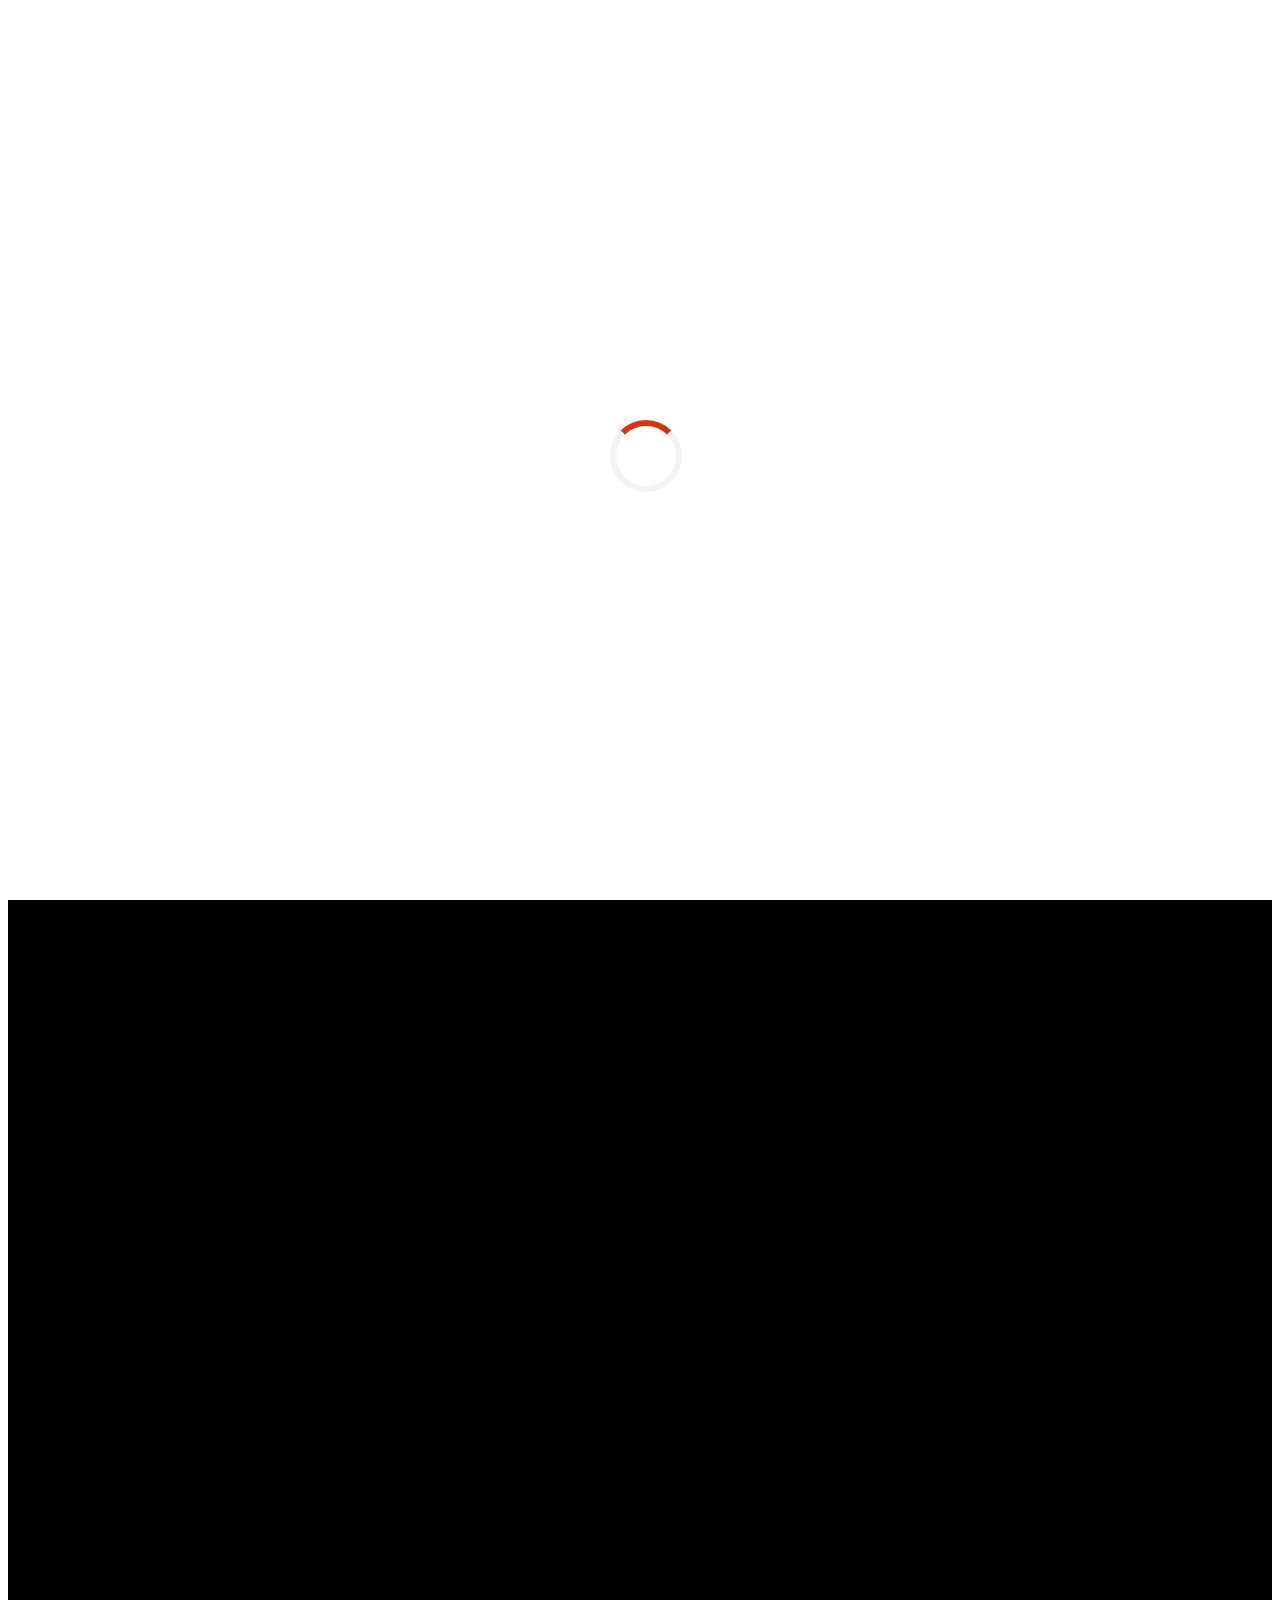
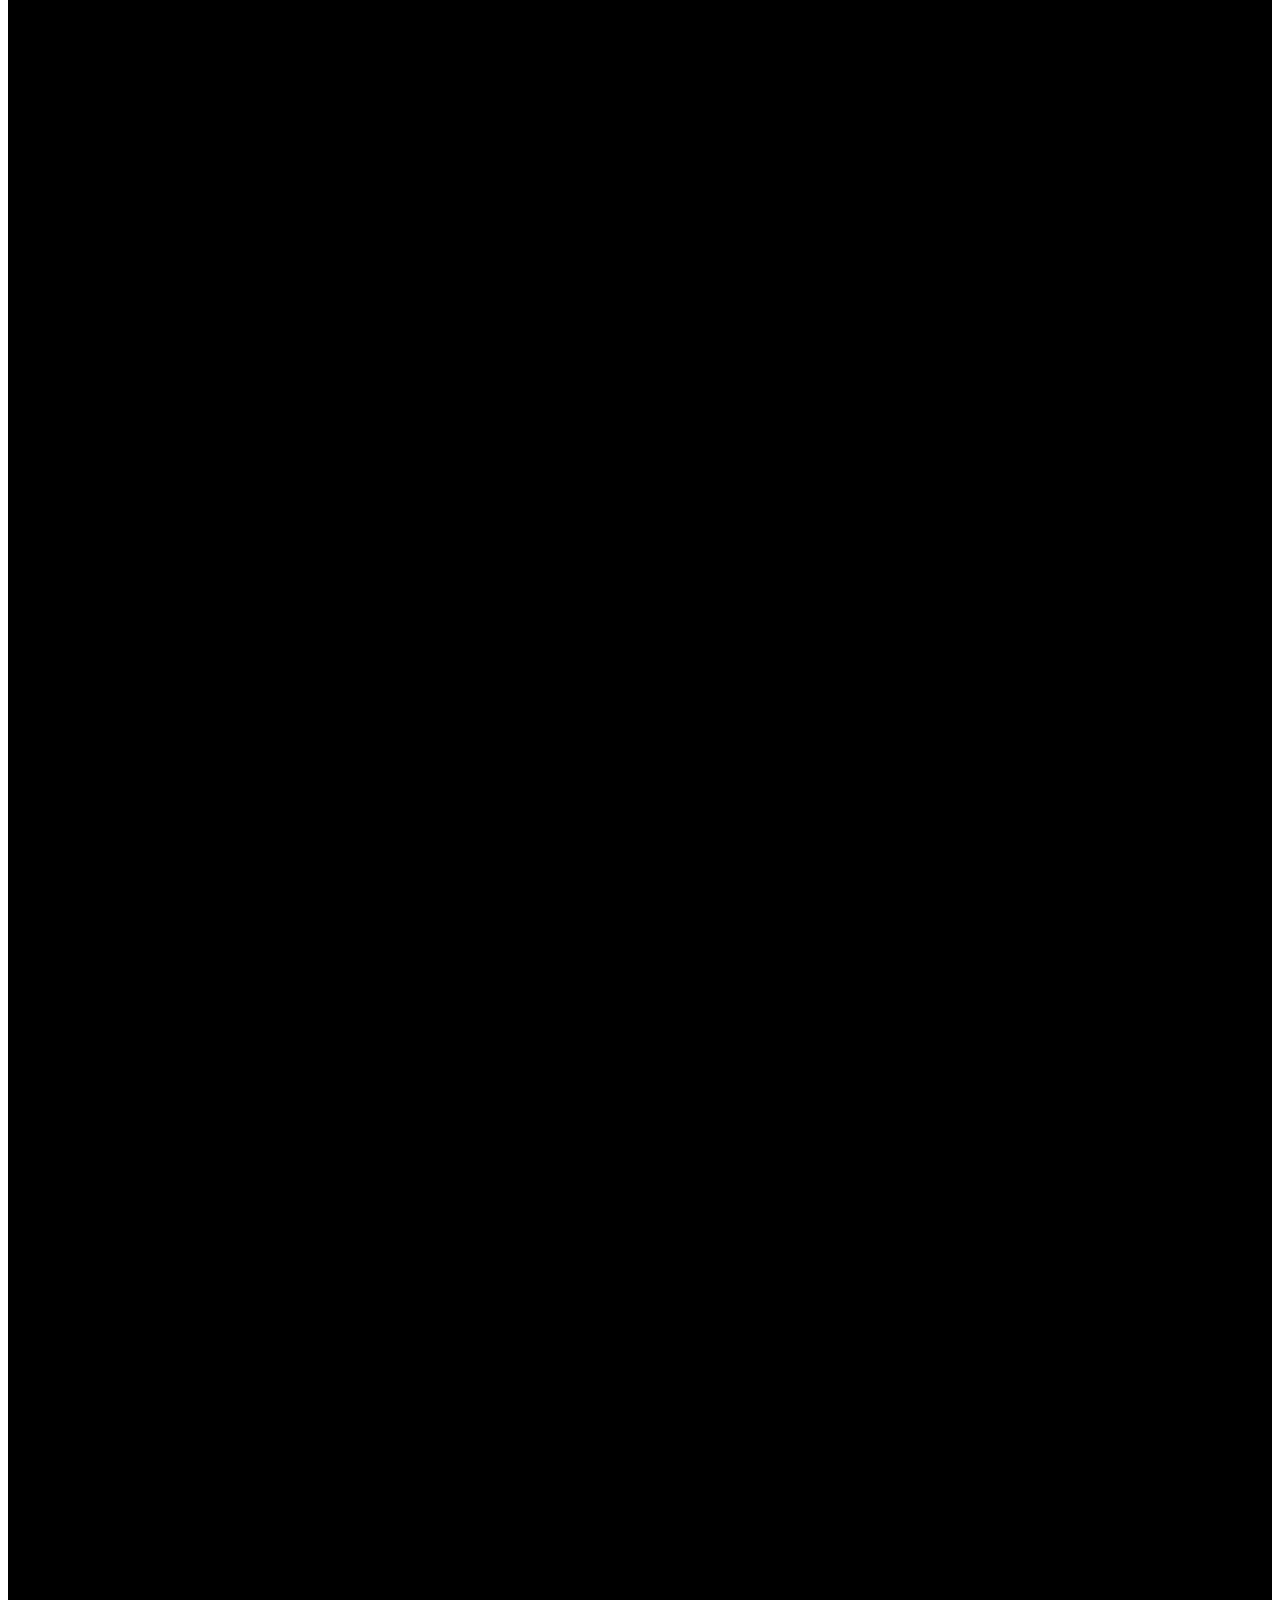
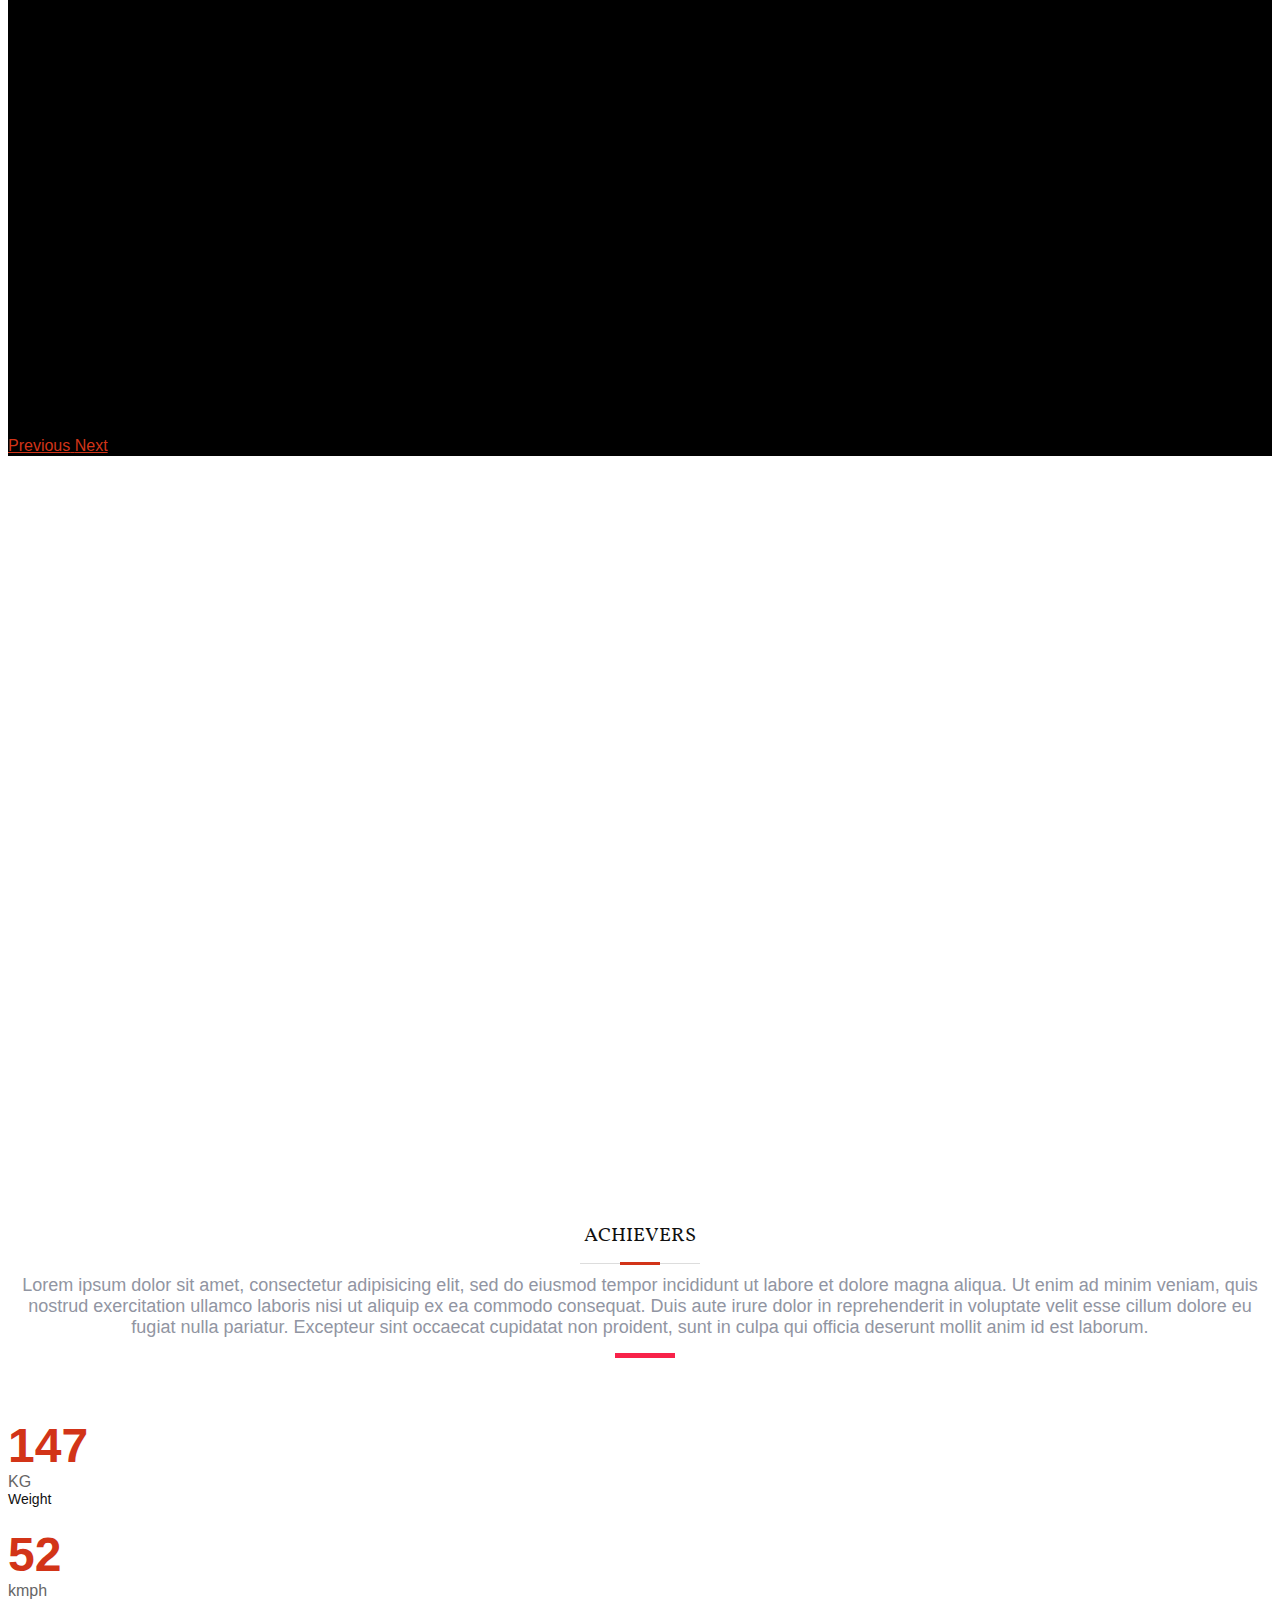
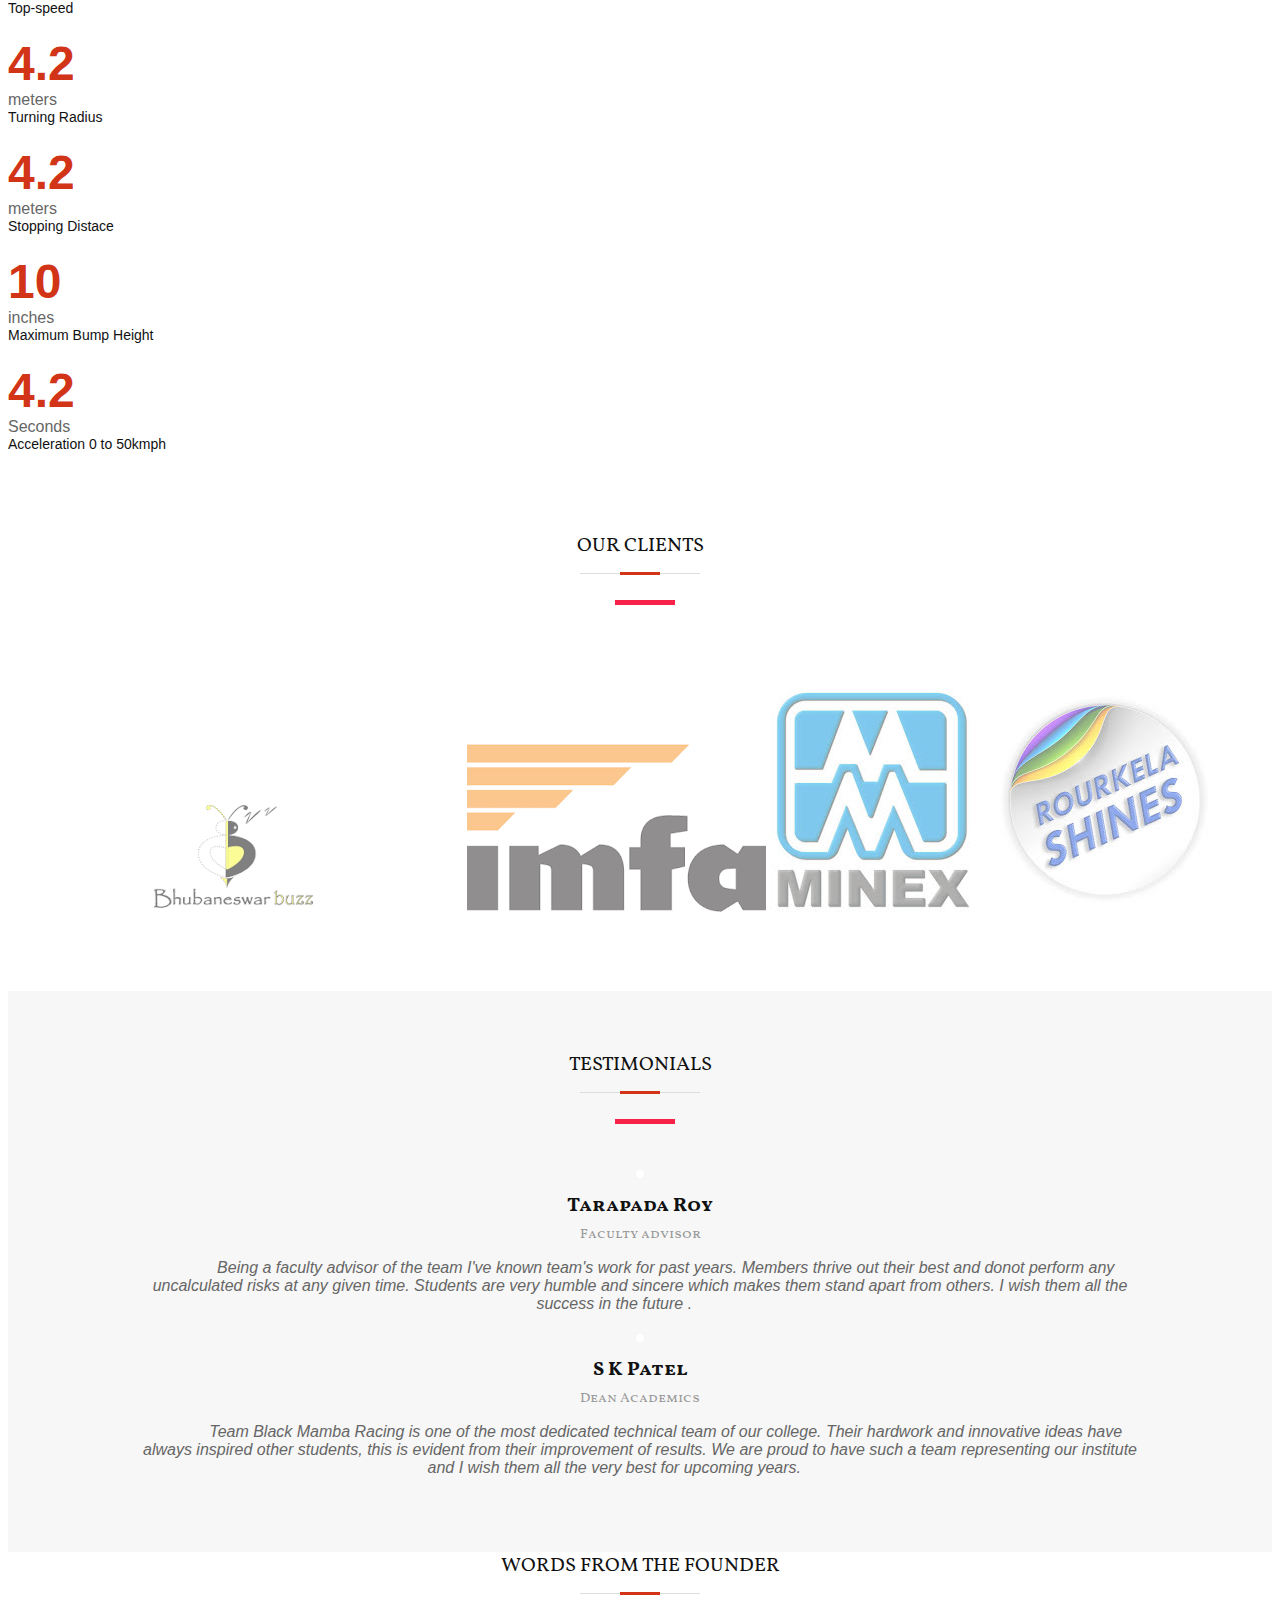
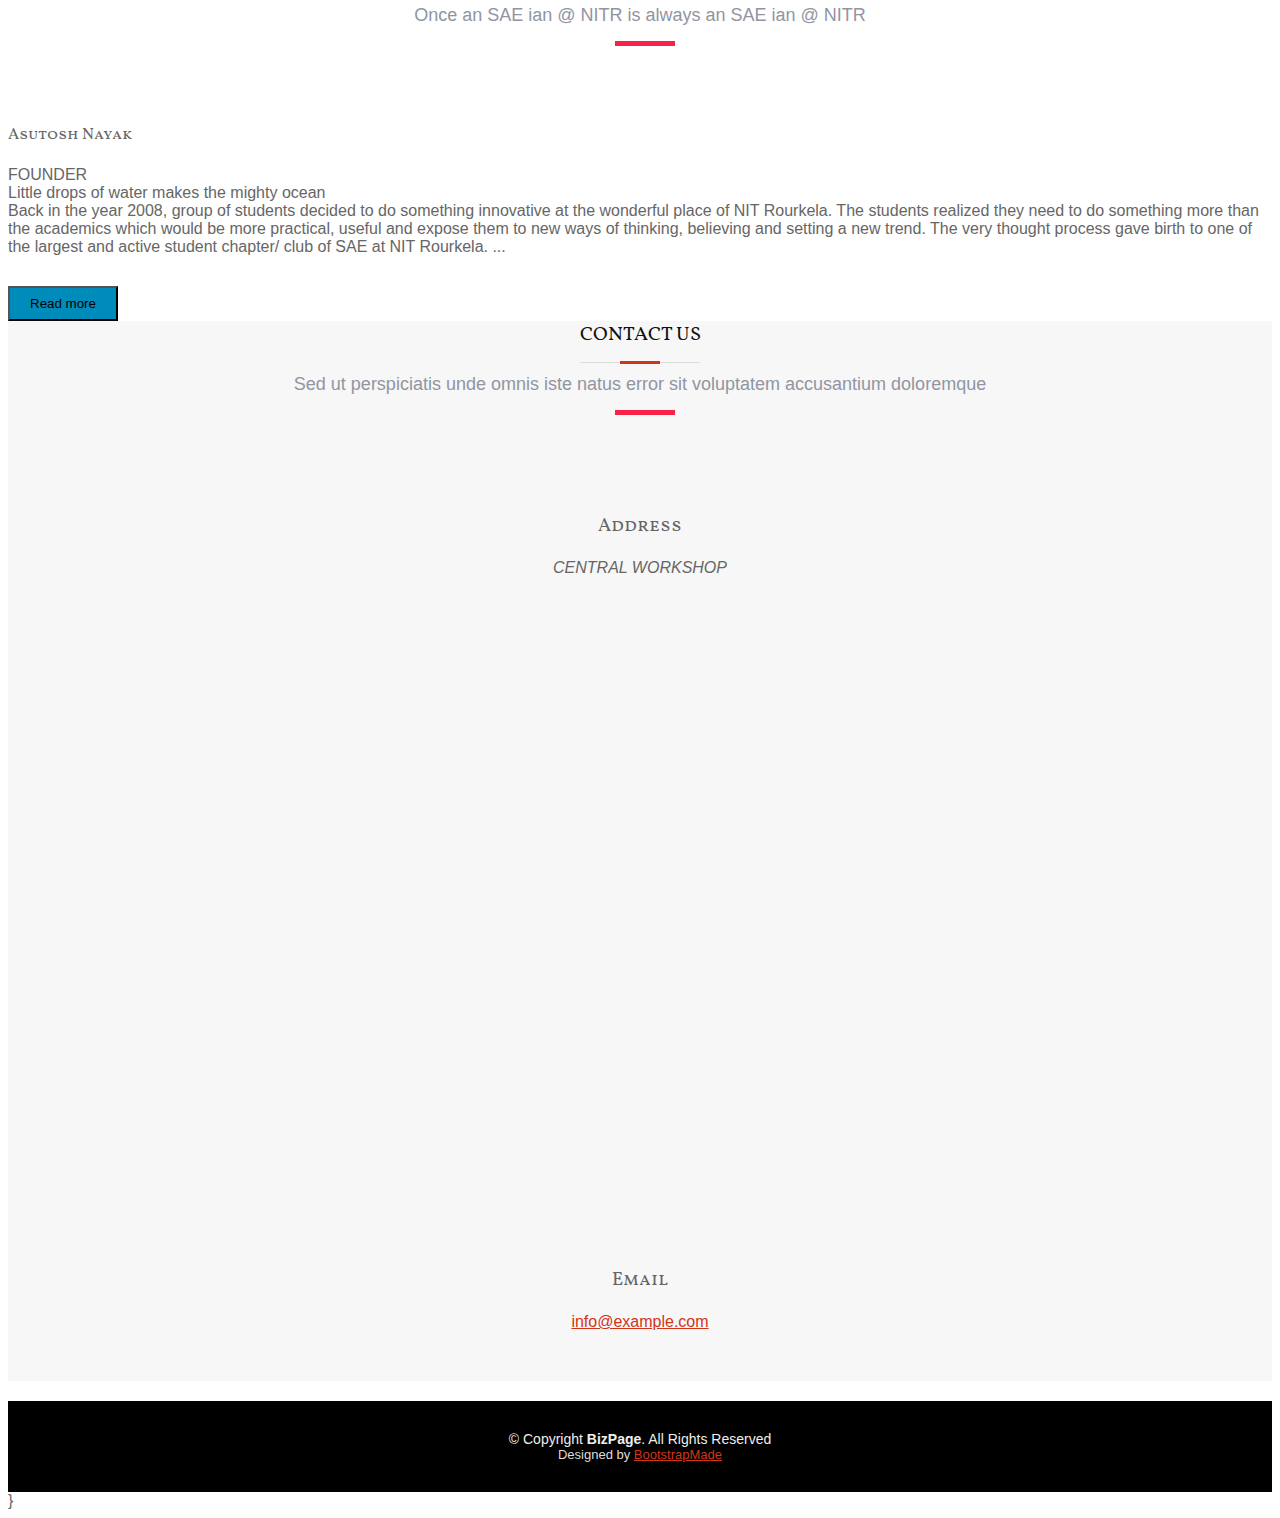
==== commit dfc81ed3: "Merge branch 'master' of https://github.com/KamaljeetSahoo/BMR-Webpage" ====
--- a/index.html
+++ b/index.html
@@ -45,7 +45,7 @@
       <div id="logo" class="pull-left">
         <!-- <h1><a href="#intro" class="scrollto">Team BMR</a></h1> -->
         <!-- Uncomment below if you prefer to use an image logo -->
-         <a href="#intro"><img src="LOGOS/bmr_logo_plain.png" class="logo_S"></a>
+         <a href="#intro"><img src="LOGOS/logo x.png" class="logo_S"></a>
       </div>
 
       <nav id="nav-menu-container">
--- a/css/style.css
+++ b/css/style.css
@@ -652,6 +652,123 @@
   line-height: 24px;
   color: #fff;
   margin-bottom: 0;
+}
+
+
+#venue {
+    padding: 110px 0 100px;
+}
+
+#venue .container-fluid {
+    margin-bottom: 3px;
+}
+
+#venue .venue-gallery-container {
+    padding-right: 12px;
+}
+
+#venue .venue-gallery {
+    overflow: hidden;
+    border-right: 3px solid #fff;
+    border-bottom: 3px solid #fff;
+}
+
+#venue .venue-gallery img {
+    width: 100%;
+    height: 300px;
+    object-fit: cover;
+    transition: all ease-in-out 0.4s;
+}
+
+#venue .venue-gallery:hover img {
+    -webkit-transform: scale(1.1);
+    transform: scale(1.1);
+}
+#gallery {
+    padding: 60px;
+    overflow: hidden;
+}
+
+#gallery .owl-nav,
+#gallery .owl-dots {
+    margin-top: 25px;
+    text-align: center;
+}
+
+#gallery .owl-item {
+    border-left: 2px solid #fff;
+    border-right: 2px solid #fff;
+}
+
+#gallery .owl-dot {
+    display: inline-block;
+    margin: 0 5px;
+    width: 12px;
+    height: 12px;
+    border-radius: 50%;
+    background-color: #ddd;
+}
+
+#gallery .owl-dot.active {
+    background-color: #f82249;
+}
+
+#gallery .gallery-carousel .owl-stage-outer {
+    overflow: visible;
+}
+
+#gallery .gallery-carousel .center {
+    border: 6px solid #f82249;
+    margin: -10px;
+    box-sizing: content-box;
+    padding: 4px;
+    background: #fff;
+    z-index: 1;
+}
+.section-header {
+    margin-bottom: 60px;
+    position: relative;
+    padding-bottom: 20px;
+}
+
+.section-header::before {
+    content: '';
+    position: absolute;
+    display: block;
+    width: 60px;
+    height: 5px;
+    background: #f82249;
+    bottom: 0;
+    left: calc(50% - 25px);
+}
+
+.section-header h2 {
+    font-size: 36px;
+    text-transform: uppercase;
+    text-align: center;
+    font-weight: 700;
+    margin-bottom: 10px;
+}
+
+.section-header h3 {
+    font-size: 20px;
+    text-transform: uppercase;
+    text-align: center;
+    font-weight: 500;
+    margin-bottom: 10px;
+}
+
+.section-header p {
+    text-align: center;
+    padding: 0;
+    margin: 0;
+    font-size: 18px;
+    font-weight: 500;
+    color: #9195a2;
+}
+
+.section-with-bg {
+    background-color: #f6f7fd;
 }
 
 /* About Us Section
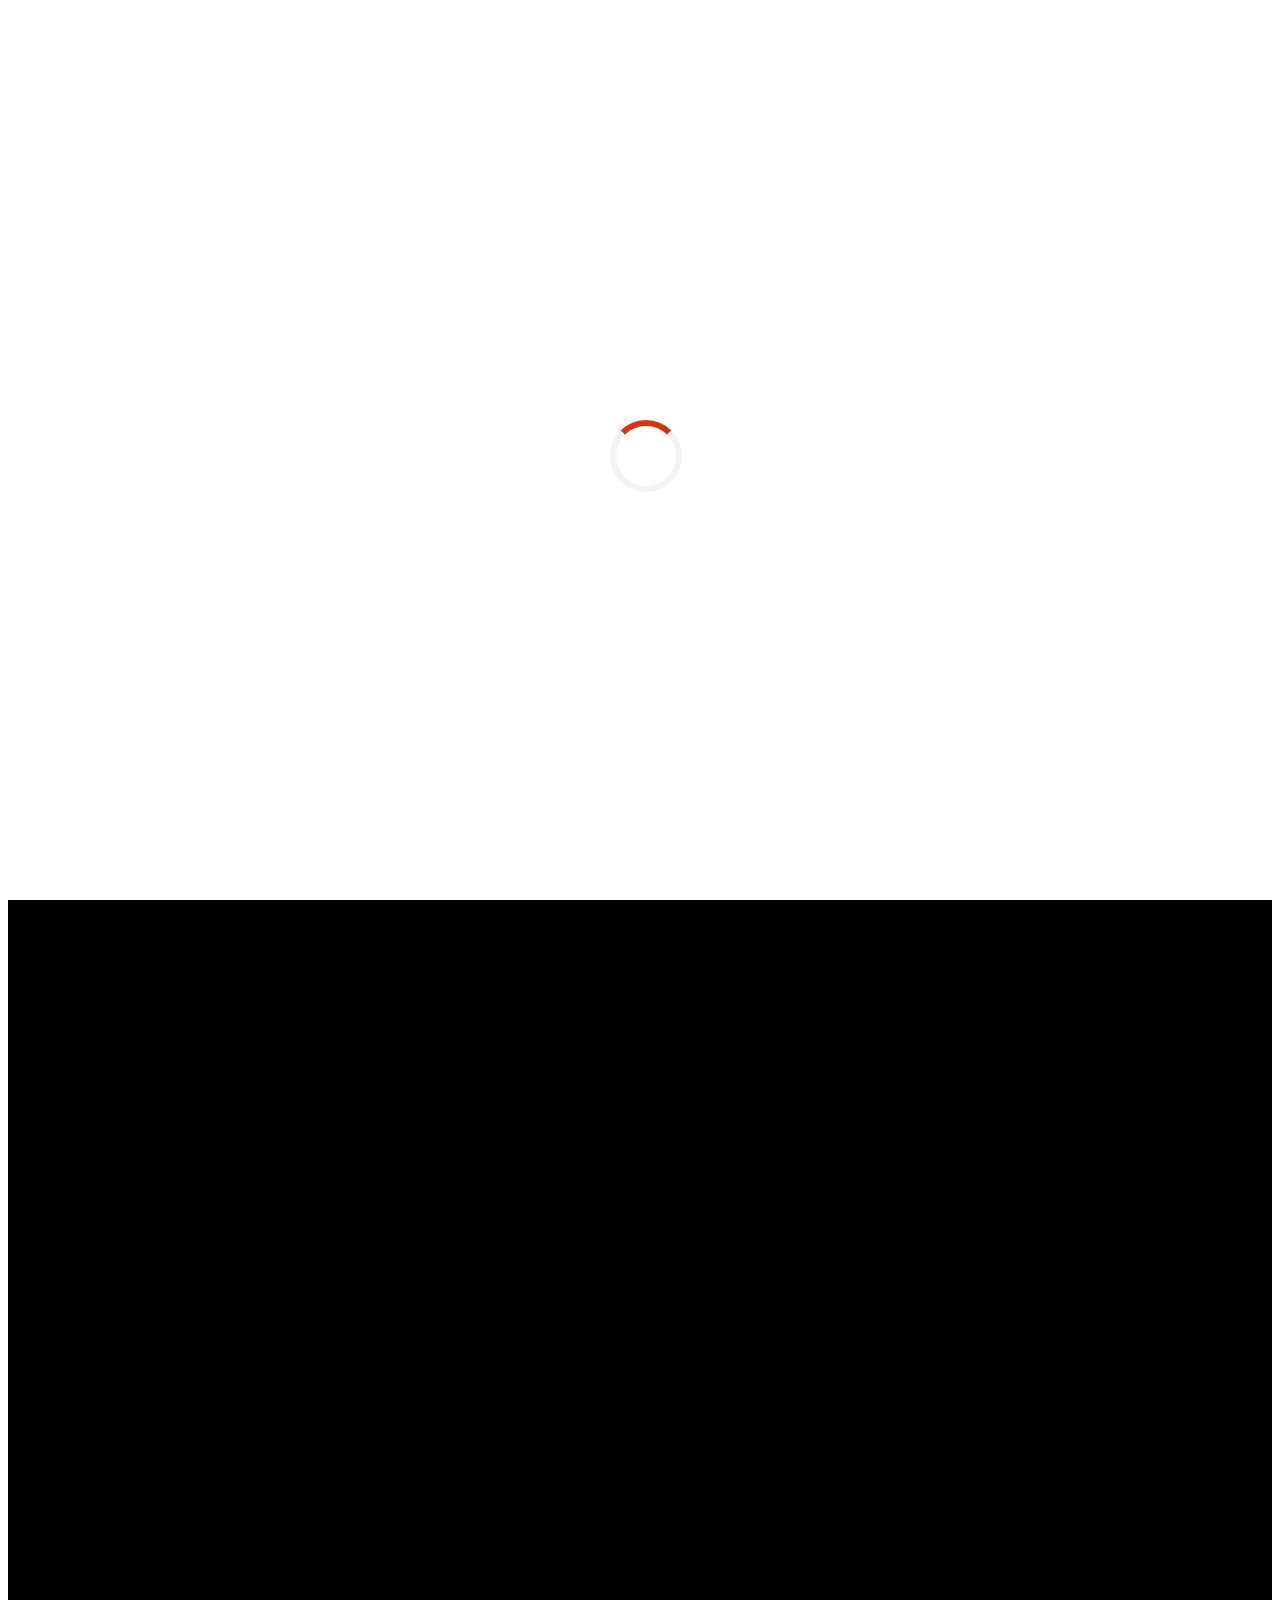
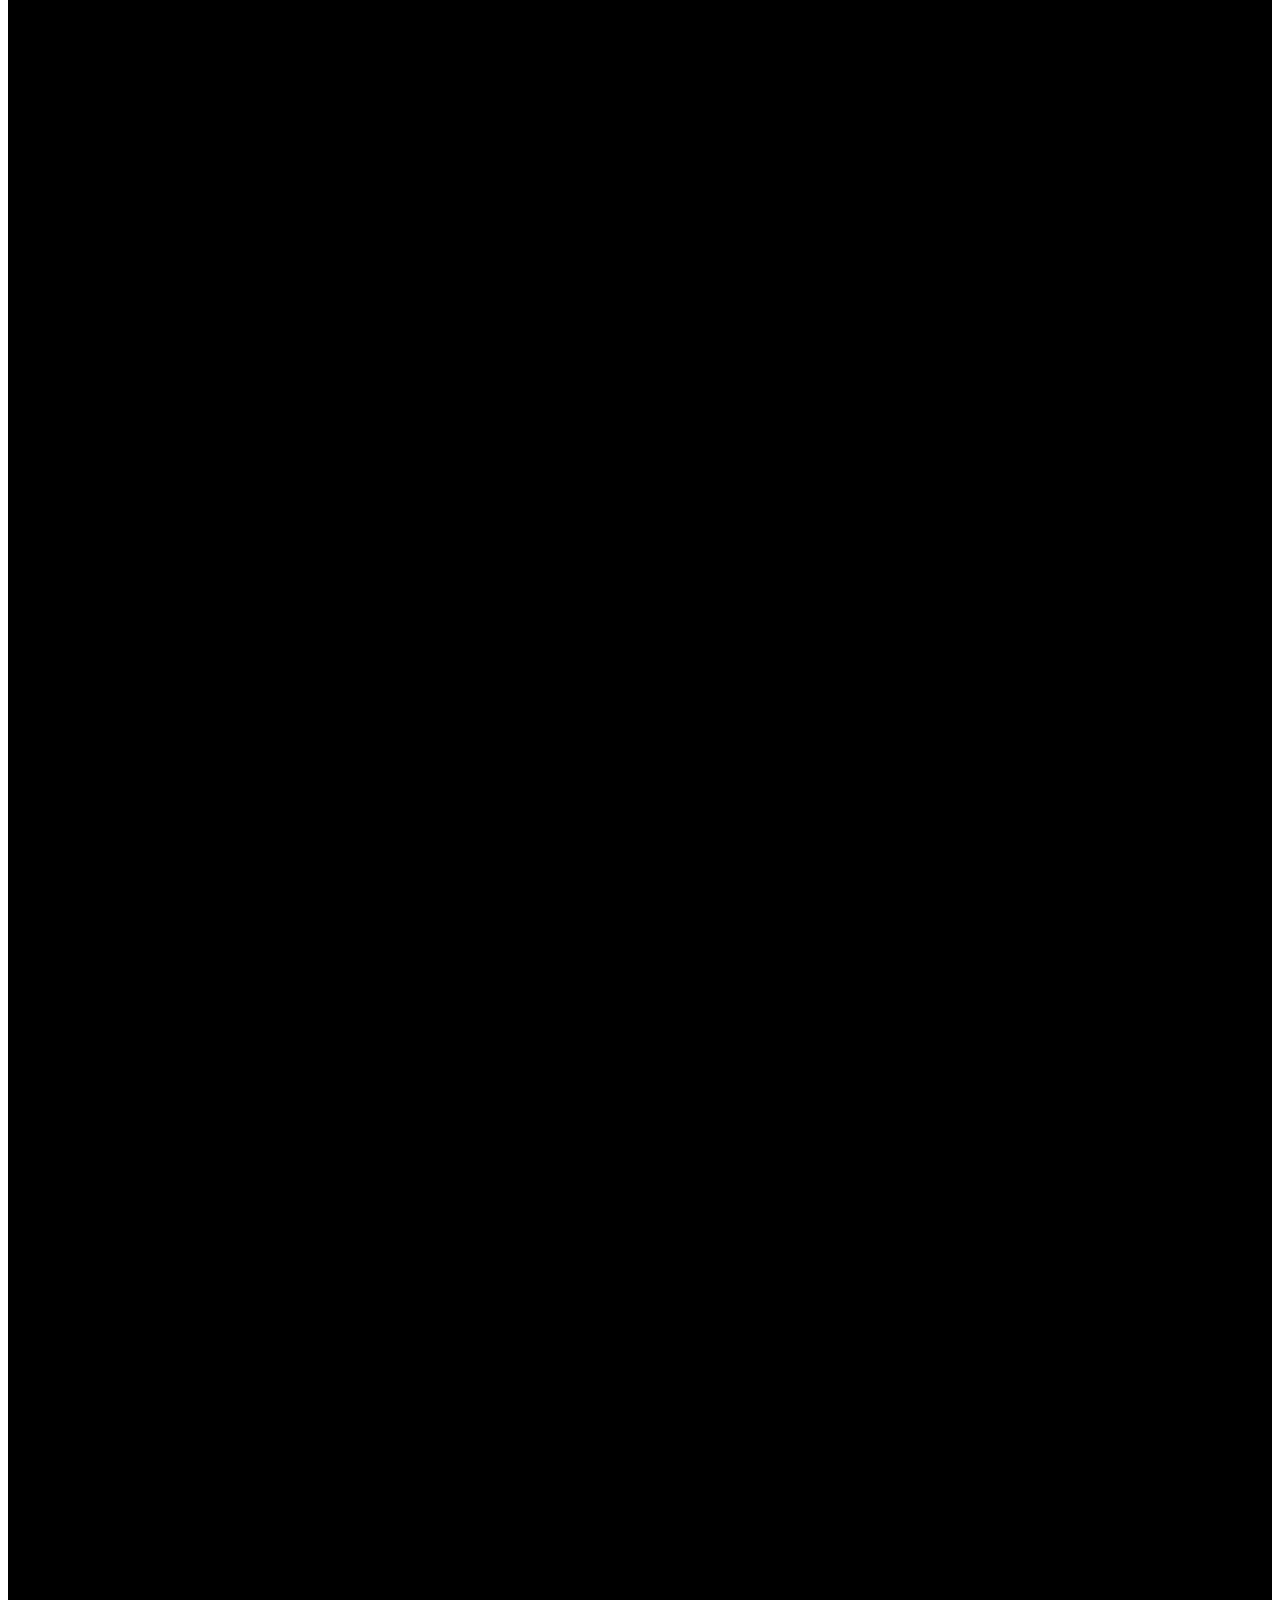
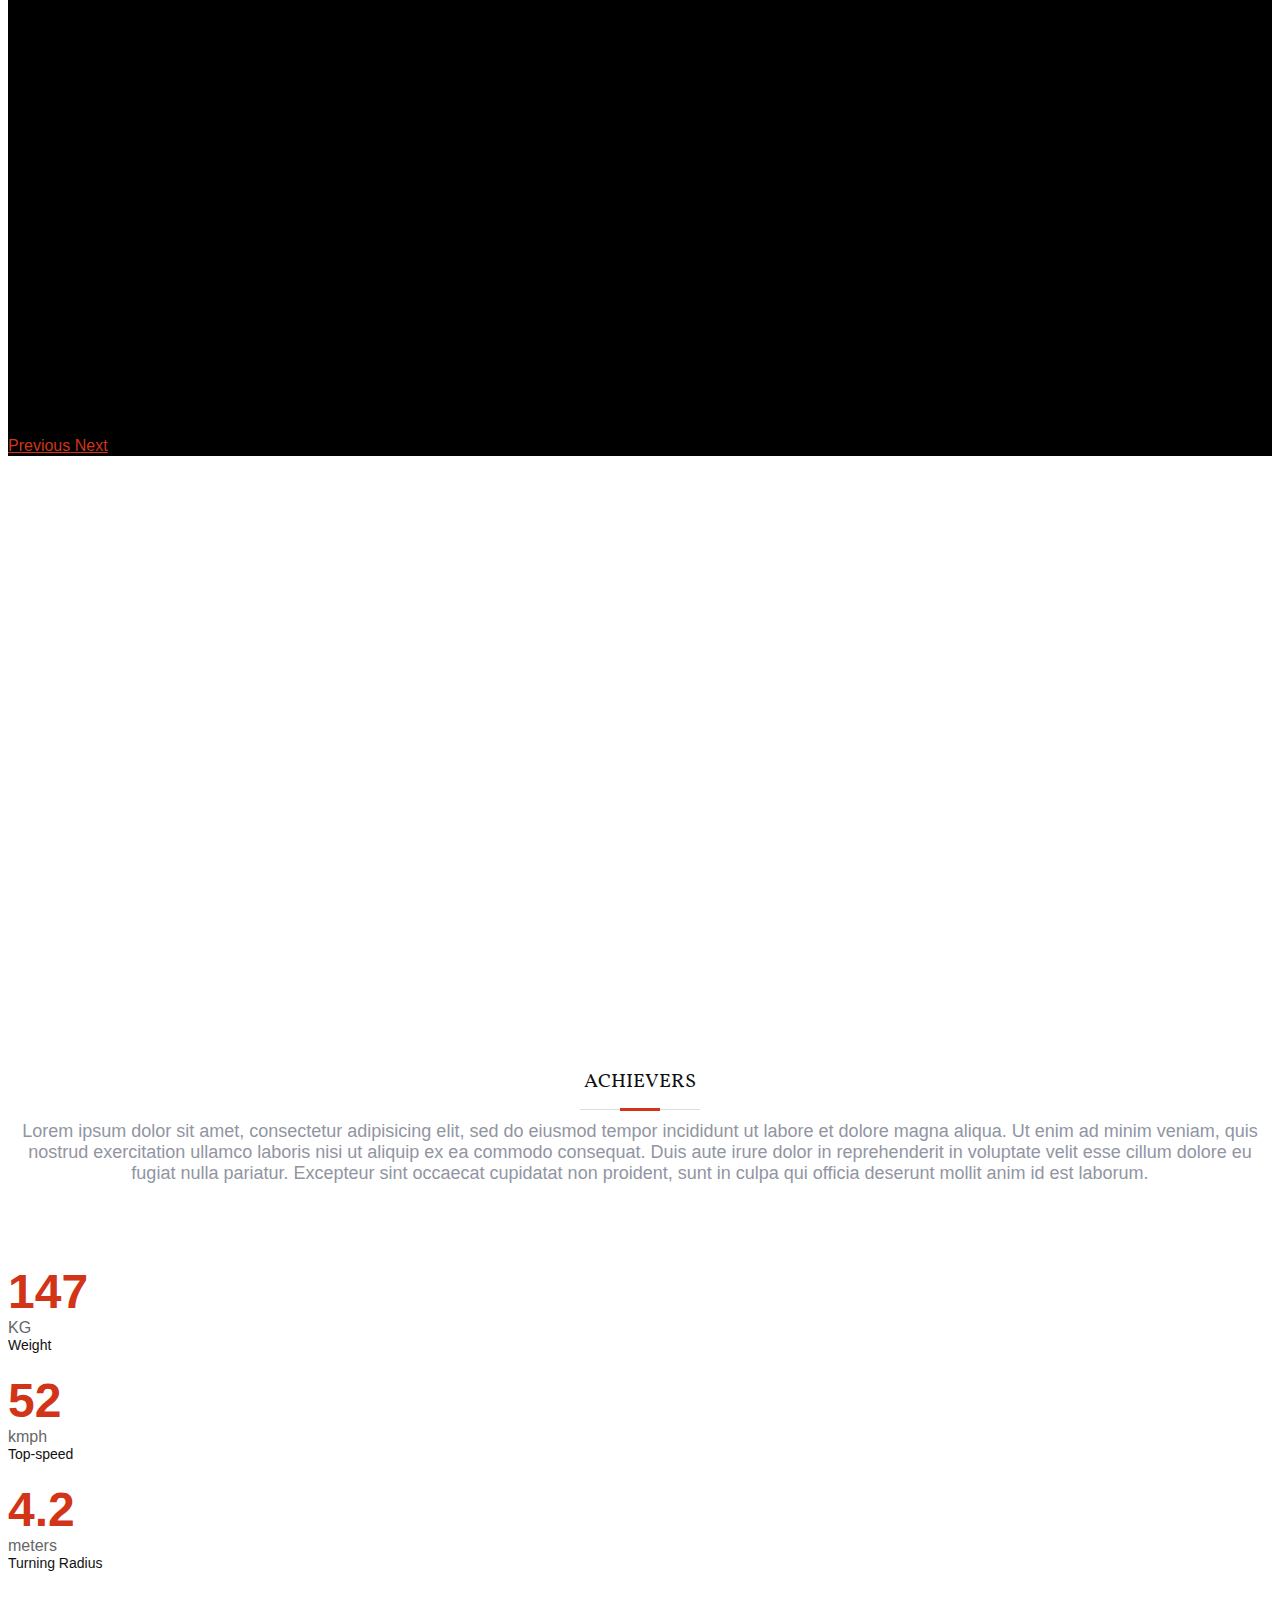
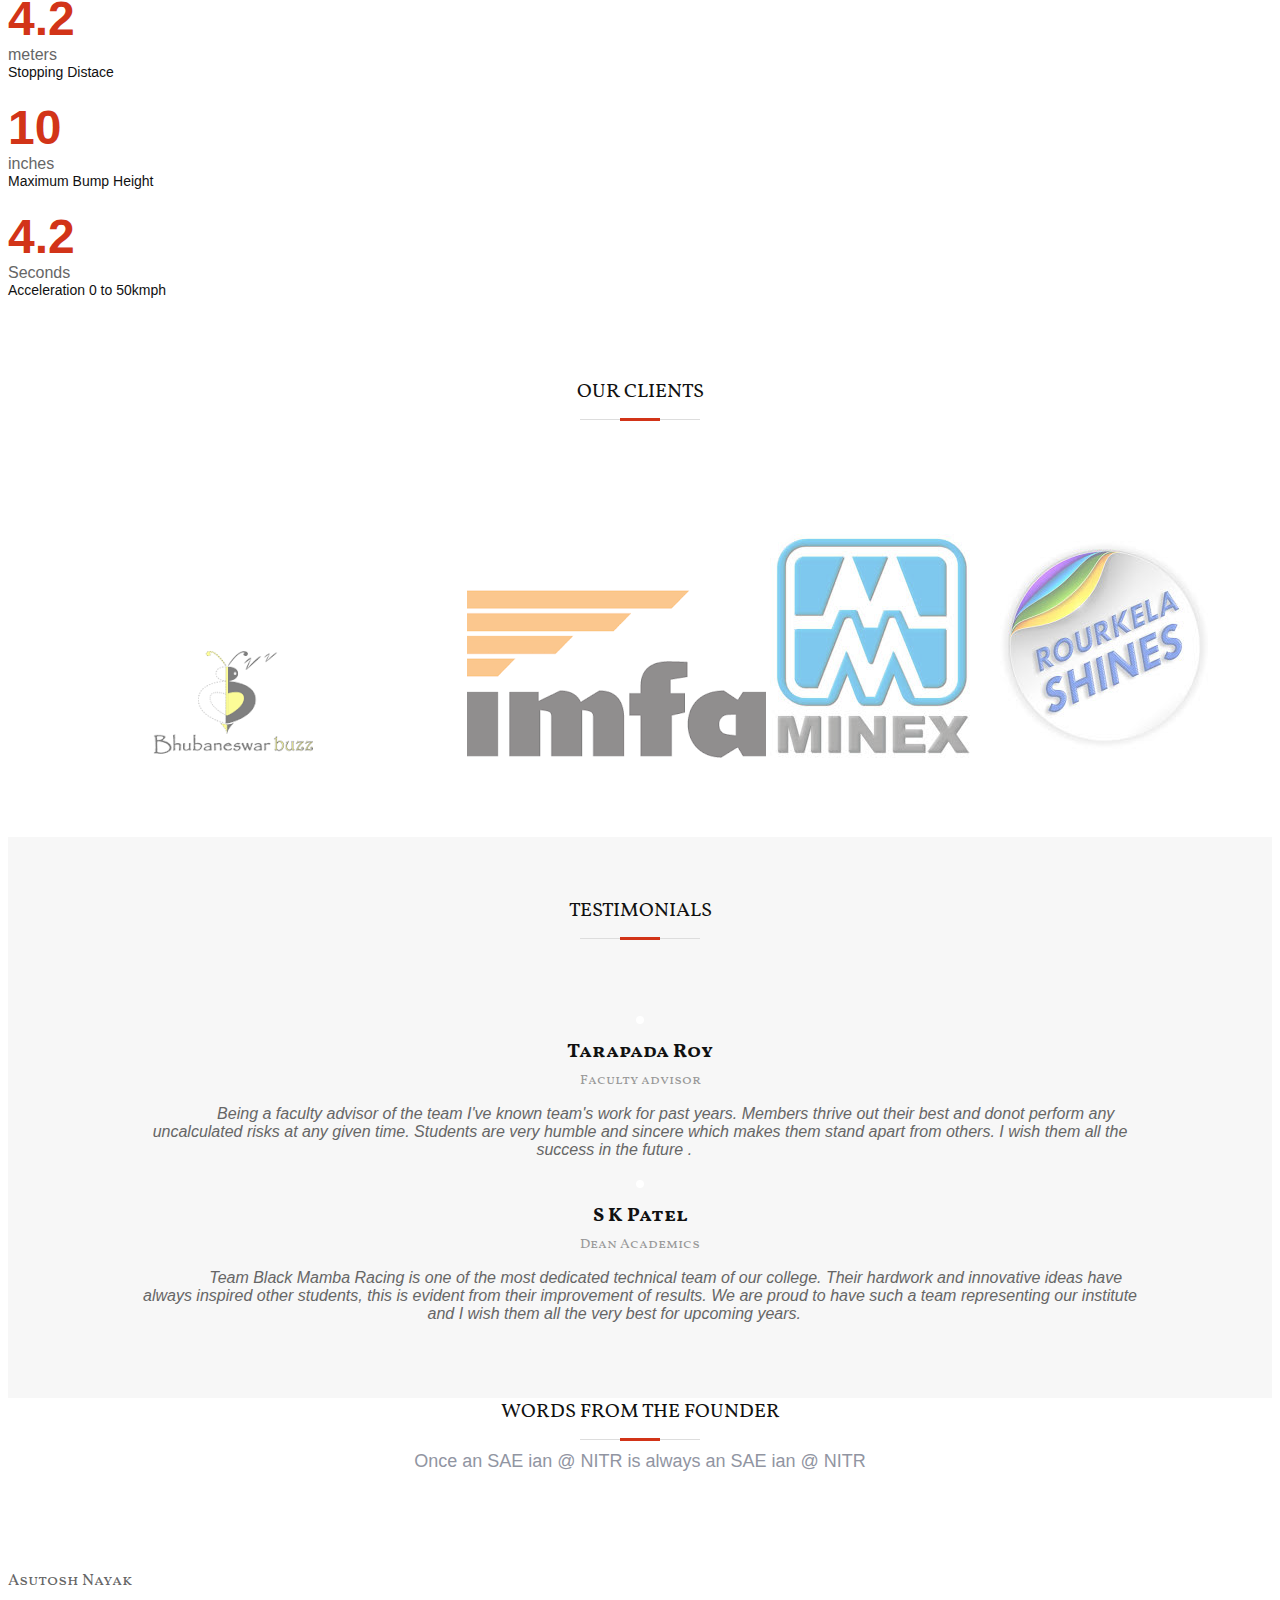
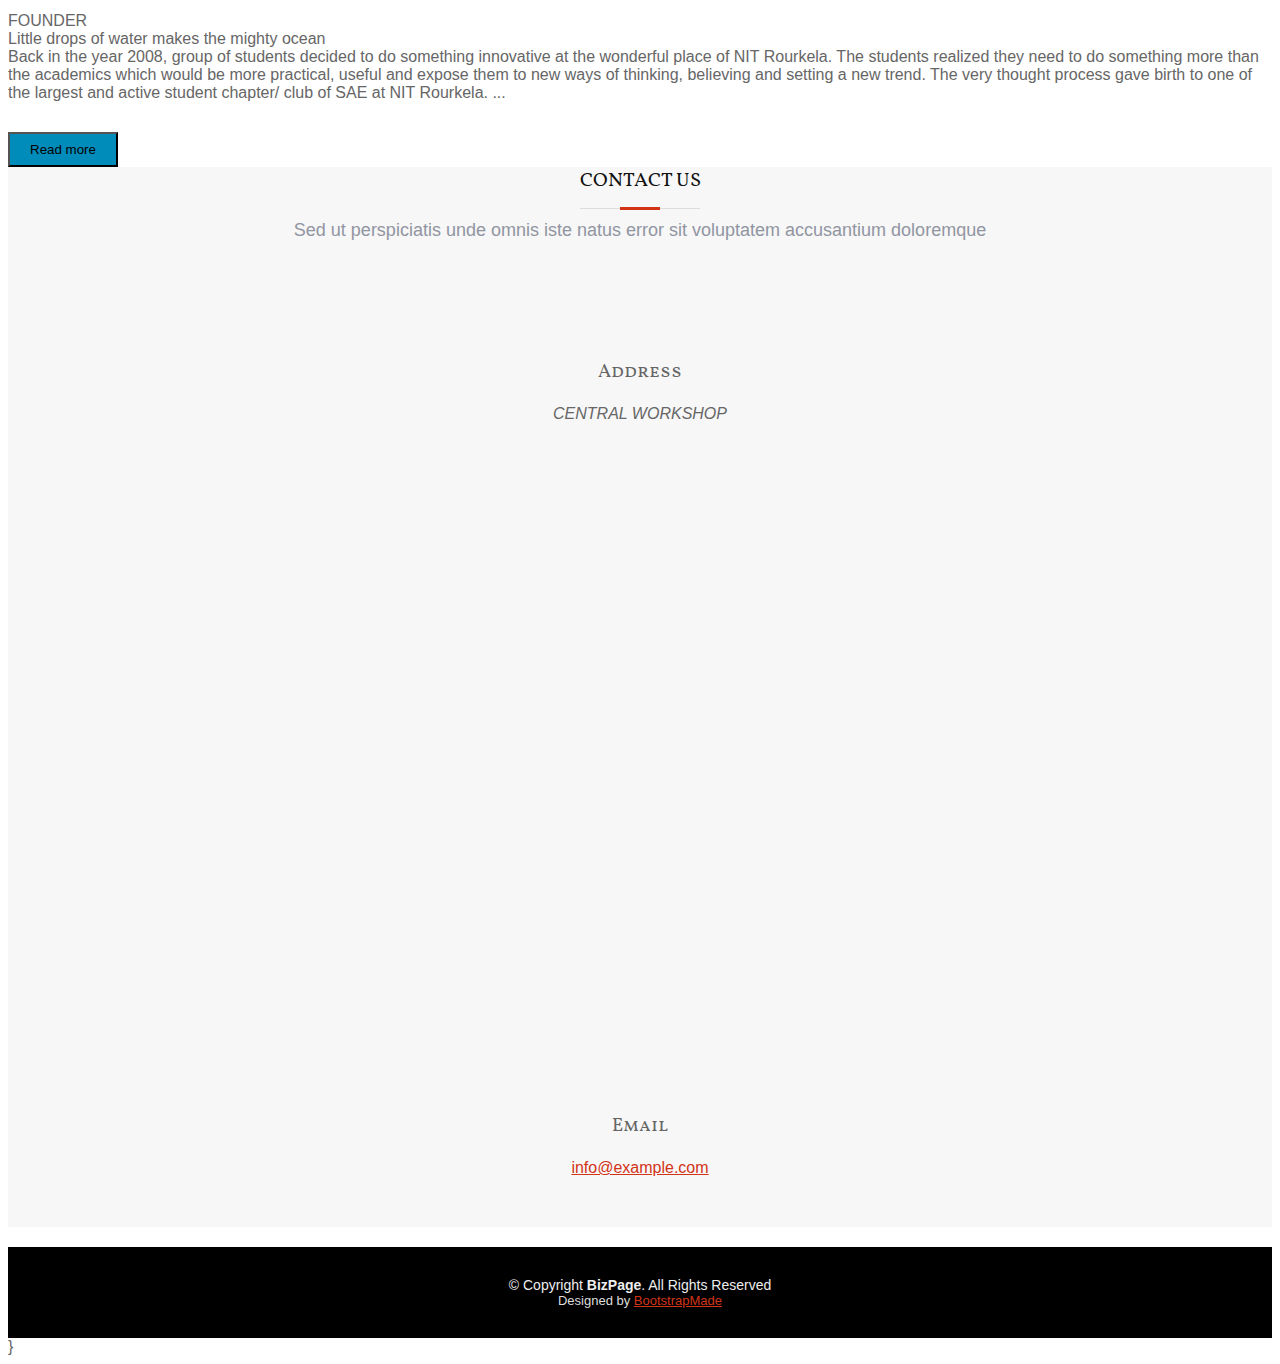
==== commit ce0db2ef: "Merge pull request #2 from KamaljeetSahoo/master" ====
--- a/index.html
+++ b/index.html
@@ -152,17 +152,14 @@
       <div class="container">
 
         <div class="row">
-          <div class="col-md-3 col-xs-3">
-            <iframe width="105%" height="150%" src="https://www.youtube.com/embed/UxHGnntgWrc" frameborder="0" allow="accelerometer; autoplay; encrypted-media; gyroscope; picture-in-picture" allowfullscreen></iframe>
-          </div>
-          <div class="col-md-3 col-xs-3">
-            <iframe width="105%" height="150%" src="https://www.youtube.com/embed/UxHGnntgWrc" frameborder="0" allow="accelerometer; autoplay; encrypted-media; gyroscope; picture-in-picture" allowfullscreen></iframe>
-          </div>
-          <div class="col-md-3 col-xs-3">
-            <iframe width="105%" height="150%" src="https://www.youtube.com/embed/UxHGnntgWrc" frameborder="0" allow="accelerometer; autoplay; encrypted-media; gyroscope; picture-in-picture" allowfullscreen></iframe>
-          </div>
-          <div class="col-md-3 col-xs-3">
-            <iframe width="105%" height="150%" src="https://www.youtube.com/embed/UxHGnntgWrc" frameborder="0" allow="accelerometer; autoplay; encrypted-media; gyroscope; picture-in-picture" allowfullscreen></iframe>
+          <div class="col-lg-4 col-md-4 col-sm-4">
+            <iframe width="105%" height="150%" src="https://www.youtube.com/embed/4Uz8INuabww" frameborder="0" allow="accelerometer; autoplay; encrypted-media; gyroscope; picture-in-picture" allowfullscreen></iframe>
+          </div>
+          <div class="col-lg-4 col-md-4 col-sm-4">
+            <iframe width="105%" height="150%" src="https://www.youtube.com/embed/6RNET6vAGZs" frameborder="0" allow="accelerometer; autoplay; encrypted-media; gyroscope; picture-in-picture" allowfullscreen></iframe>
+          </div>
+          <div class="col-lg-4 col-md-4 col-sm-4">
+            <iframe width="105%" height="150%" src="https://www.youtube.com/embed/uPBbBLboY5I" frameborder="0" allow="accelerometer; autoplay; encrypted-media; gyroscope; picture-in-picture" allowfullscreen></iframe>
           </div>
         </div><br><br><br><br><br>
 
--- a/css/style.css
+++ b/css/style.css
@@ -138,7 +138,7 @@
 }
 
 #header.header-scrolled {
-  background: rgba(0, 0, 0, 0.9);
+  background: rgba(0, 0, 0, 0.6);
   padding: 20px 0;
   height: 72px;
   transition: all 0.5s;
@@ -737,7 +737,7 @@
     display: block;
     width: 60px;
     height: 5px;
-    background: #f82249;
+
     bottom: 0;
     left: calc(50% - 25px);
 }
@@ -1640,4 +1640,4 @@
   #mobile-nav-toggle {
     display: inline;
   }
-}+}
